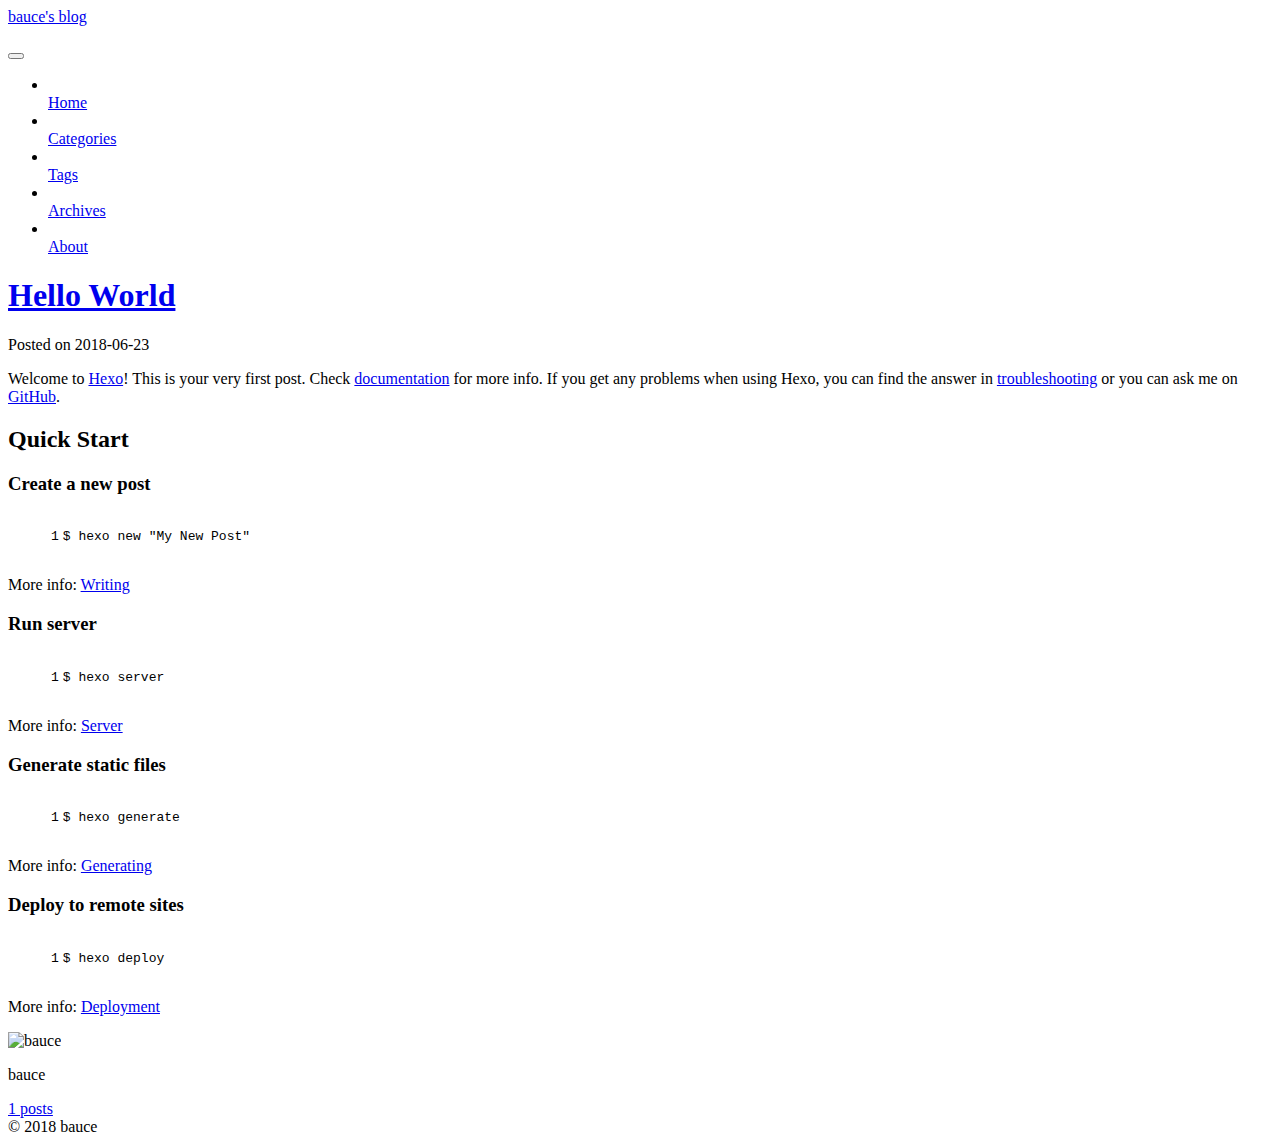
==== index.html @ fd97c97a "Site updated: 2018-06-24 01:31:23" ====
<!DOCTYPE html>



  


<html class="theme-next mist use-motion" lang="">
<head>
  <meta charset="UTF-8"/>
<meta http-equiv="X-UA-Compatible" content="IE=edge" />
<meta name="viewport" content="width=device-width, initial-scale=1, maximum-scale=1"/>
<meta name="theme-color" content="#222">









<meta http-equiv="Cache-Control" content="no-transform" />
<meta http-equiv="Cache-Control" content="no-siteapp" />
















  
  
  <link href="/bauce.github.io/lib/fancybox/source/jquery.fancybox.css?v=2.1.5" rel="stylesheet" type="text/css" />







<link href="/bauce.github.io/lib/font-awesome/css/font-awesome.min.css?v=4.6.2" rel="stylesheet" type="text/css" />

<link href="/bauce.github.io/css/main.css?v=5.1.4" rel="stylesheet" type="text/css" />


  <link rel="apple-touch-icon" sizes="180x180" href="/bauce.github.io/images/apple-touch-icon-next.png?v=5.1.4">


  <link rel="icon" type="image/png" sizes="32x32" href="/bauce.github.io/images/favicon-32x32-next.png?v=5.1.4">


  <link rel="icon" type="image/png" sizes="16x16" href="/bauce.github.io/images/favicon-16x16-next.png?v=5.1.4">


  <link rel="mask-icon" href="/bauce.github.io/images/logo.svg?v=5.1.4" color="#222">





  <meta name="keywords" content="Hexo, NexT" />










<meta property="og:type" content="website">
<meta property="og:title" content="bauce&#39;s blog">
<meta property="og:url" content="http://bauce.github.io/index.html">
<meta property="og:site_name" content="bauce&#39;s blog">
<meta property="og:locale" content="default">
<meta name="twitter:card" content="summary">
<meta name="twitter:title" content="bauce&#39;s blog">



<script type="text/javascript" id="hexo.configurations">
  var NexT = window.NexT || {};
  var CONFIG = {
    root: '/bauce.github.io/',
    scheme: 'Mist',
    version: '5.1.4',
    sidebar: {"position":"left","display":"post","offset":12,"b2t":false,"scrollpercent":false,"onmobile":false},
    fancybox: true,
    tabs: true,
    motion: {"enable":true,"async":false,"transition":{"post_block":"fadeIn","post_header":"slideDownIn","post_body":"slideDownIn","coll_header":"slideLeftIn","sidebar":"slideUpIn"}},
    duoshuo: {
      userId: '0',
      author: 'Author'
    },
    algolia: {
      applicationID: '',
      apiKey: '',
      indexName: '',
      hits: {"per_page":10},
      labels: {"input_placeholder":"Search for Posts","hits_empty":"We didn't find any results for the search: ${query}","hits_stats":"${hits} results found in ${time} ms"}
    }
  };
</script>



  <link rel="canonical" href="http://bauce.github.io/"/>





  <title>bauce's blog</title>
  








</head>

<body itemscope itemtype="http://schema.org/WebPage" lang="default">

  
  
    
  

  <div class="container sidebar-position-left 
  page-home">
    <div class="headband"></div>

    <header id="header" class="header" itemscope itemtype="http://schema.org/WPHeader">
      <div class="header-inner"><div class="site-brand-wrapper">
  <div class="site-meta ">
    

    <div class="custom-logo-site-title">
      <a href="/bauce.github.io/"  class="brand" rel="start">
        <span class="logo-line-before"><i></i></span>
        <span class="site-title">bauce's blog</span>
        <span class="logo-line-after"><i></i></span>
      </a>
    </div>
      
        <p class="site-subtitle"></p>
      
  </div>

  <div class="site-nav-toggle">
    <button>
      <span class="btn-bar"></span>
      <span class="btn-bar"></span>
      <span class="btn-bar"></span>
    </button>
  </div>
</div>

<nav class="site-nav">
  

  
    <ul id="menu" class="menu">
      
        
        <li class="menu-item menu-item-home">
          <a href="/bauce.github.io/" rel="section">
            
              <i class="menu-item-icon fa fa-fw fa-home"></i> <br />
            
            Home
          </a>
        </li>
      
        
        <li class="menu-item menu-item-categories">
          <a href="/bauce.github.io/categories/" rel="section">
            
              <i class="menu-item-icon fa fa-fw fa-th"></i> <br />
            
            Categories
          </a>
        </li>
      
        
        <li class="menu-item menu-item-tags">
          <a href="/bauce.github.io/tags/" rel="section">
            
              <i class="menu-item-icon fa fa-fw fa-tags"></i> <br />
            
            Tags
          </a>
        </li>
      
        
        <li class="menu-item menu-item-archives">
          <a href="/bauce.github.io/archives/" rel="section">
            
              <i class="menu-item-icon fa fa-fw fa-archive"></i> <br />
            
            Archives
          </a>
        </li>
      
        
        <li class="menu-item menu-item-about">
          <a href="/bauce.github.io/about/" rel="section">
            
              <i class="menu-item-icon fa fa-fw fa-user"></i> <br />
            
            About
          </a>
        </li>
      

      
    </ul>
  

  
</nav>



 </div>
    </header>

    <main id="main" class="main">
      <div class="main-inner">
        <div class="content-wrap">
          <div id="content" class="content">
            
  <section id="posts" class="posts-expand">
    
      

  

  
  
  

  <article class="post post-type-normal" itemscope itemtype="http://schema.org/Article">
  
  
  
  <div class="post-block">
    <link itemprop="mainEntityOfPage" href="http://bauce.github.io/bauce.github.io/2018/06/23/hello-world/">

    <span hidden itemprop="author" itemscope itemtype="http://schema.org/Person">
      <meta itemprop="name" content="bauce">
      <meta itemprop="description" content="">
      <meta itemprop="image" content="/bauce.github.io/images/avatar.png">
    </span>

    <span hidden itemprop="publisher" itemscope itemtype="http://schema.org/Organization">
      <meta itemprop="name" content="bauce's blog">
    </span>

    
      <header class="post-header">

        
        
          <h1 class="post-title" itemprop="name headline">
                
                <a class="post-title-link" href="/bauce.github.io/2018/06/23/hello-world/" itemprop="url">Hello World</a></h1>
        

        <div class="post-meta">
          <span class="post-time">
            
              <span class="post-meta-item-icon">
                <i class="fa fa-calendar-o"></i>
              </span>
              
                <span class="post-meta-item-text">Posted on</span>
              
              <time title="Post created" itemprop="dateCreated datePublished" datetime="2018-06-23T23:49:19+08:00">
                2018-06-23
              </time>
            

            

            
          </span>

          

          
            
          

          
          

          

          

          

        </div>
      </header>
    

    
    
    
    <div class="post-body" itemprop="articleBody">

      
      

      
        
          
            <p>Welcome to <a href="https://hexo.io/" target="_blank" rel="noopener">Hexo</a>! This is your very first post. Check <a href="https://hexo.io/docs/" target="_blank" rel="noopener">documentation</a> for more info. If you get any problems when using Hexo, you can find the answer in <a href="https://hexo.io/docs/troubleshooting.html" target="_blank" rel="noopener">troubleshooting</a> or you can ask me on <a href="https://github.com/hexojs/hexo/issues" target="_blank" rel="noopener">GitHub</a>.</p>
<h2 id="Quick-Start"><a href="#Quick-Start" class="headerlink" title="Quick Start"></a>Quick Start</h2><h3 id="Create-a-new-post"><a href="#Create-a-new-post" class="headerlink" title="Create a new post"></a>Create a new post</h3><figure class="highlight bash"><table><tr><td class="gutter"><pre><span class="line">1</span><br></pre></td><td class="code"><pre><span class="line">$ hexo new <span class="string">"My New Post"</span></span><br></pre></td></tr></table></figure>
<p>More info: <a href="https://hexo.io/docs/writing.html" target="_blank" rel="noopener">Writing</a></p>
<h3 id="Run-server"><a href="#Run-server" class="headerlink" title="Run server"></a>Run server</h3><figure class="highlight bash"><table><tr><td class="gutter"><pre><span class="line">1</span><br></pre></td><td class="code"><pre><span class="line">$ hexo server</span><br></pre></td></tr></table></figure>
<p>More info: <a href="https://hexo.io/docs/server.html" target="_blank" rel="noopener">Server</a></p>
<h3 id="Generate-static-files"><a href="#Generate-static-files" class="headerlink" title="Generate static files"></a>Generate static files</h3><figure class="highlight bash"><table><tr><td class="gutter"><pre><span class="line">1</span><br></pre></td><td class="code"><pre><span class="line">$ hexo generate</span><br></pre></td></tr></table></figure>
<p>More info: <a href="https://hexo.io/docs/generating.html" target="_blank" rel="noopener">Generating</a></p>
<h3 id="Deploy-to-remote-sites"><a href="#Deploy-to-remote-sites" class="headerlink" title="Deploy to remote sites"></a>Deploy to remote sites</h3><figure class="highlight bash"><table><tr><td class="gutter"><pre><span class="line">1</span><br></pre></td><td class="code"><pre><span class="line">$ hexo deploy</span><br></pre></td></tr></table></figure>
<p>More info: <a href="https://hexo.io/docs/deployment.html" target="_blank" rel="noopener">Deployment</a></p>

          
        
      
    </div>
    
    
    

    

    

    

    <footer class="post-footer">
      

      

      

      
      
        <div class="post-eof"></div>
      
    </footer>
  </div>
  
  
  
  </article>


    
  </section>

  


          </div>
          


          

        </div>
        
          
  
  <div class="sidebar-toggle">
    <div class="sidebar-toggle-line-wrap">
      <span class="sidebar-toggle-line sidebar-toggle-line-first"></span>
      <span class="sidebar-toggle-line sidebar-toggle-line-middle"></span>
      <span class="sidebar-toggle-line sidebar-toggle-line-last"></span>
    </div>
  </div>

  <aside id="sidebar" class="sidebar">
    
    <div class="sidebar-inner">

      

      

      <section class="site-overview-wrap sidebar-panel sidebar-panel-active">
        <div class="site-overview">
          <div class="site-author motion-element" itemprop="author" itemscope itemtype="http://schema.org/Person">
            
              <img class="site-author-image" itemprop="image"
                src="/bauce.github.io/images/avatar.png"
                alt="bauce" />
            
              <p class="site-author-name" itemprop="name">bauce</p>
              <p class="site-description motion-element" itemprop="description"></p>
          </div>

          <nav class="site-state motion-element">

            
              <div class="site-state-item site-state-posts">
              
                <a href="/bauce.github.io/archives/">
              
                  <span class="site-state-item-count">1</span>
                  <span class="site-state-item-name">posts</span>
                </a>
              </div>
            

            

            

          </nav>

          

          

          
          

          
          

          

        </div>
      </section>

      

      

    </div>
  </aside>


        
      </div>
    </main>

    <footer id="footer" class="footer">
      <div class="footer-inner">
        <div class="copyright">&copy; <span itemprop="copyrightYear">2018</span>
  <span class="with-love">
    <i class="fa fa-user"></i>
  </span>
  <span class="author" itemprop="copyrightHolder">bauce</span>

  
</div>







        







        
      </div>
    </footer>

    
      <div class="back-to-top">
        <i class="fa fa-arrow-up"></i>
        
      </div>
    

    

  </div>

  

<script type="text/javascript">
  if (Object.prototype.toString.call(window.Promise) !== '[object Function]') {
    window.Promise = null;
  }
</script>









  












  
  
    <script type="text/javascript" src="/bauce.github.io/lib/jquery/index.js?v=2.1.3"></script>
  

  
  
    <script type="text/javascript" src="/bauce.github.io/lib/fastclick/lib/fastclick.min.js?v=1.0.6"></script>
  

  
  
    <script type="text/javascript" src="/bauce.github.io/lib/jquery_lazyload/jquery.lazyload.js?v=1.9.7"></script>
  

  
  
    <script type="text/javascript" src="/bauce.github.io/lib/velocity/velocity.min.js?v=1.2.1"></script>
  

  
  
    <script type="text/javascript" src="/bauce.github.io/lib/velocity/velocity.ui.min.js?v=1.2.1"></script>
  

  
  
    <script type="text/javascript" src="/bauce.github.io/lib/fancybox/source/jquery.fancybox.pack.js?v=2.1.5"></script>
  


  


  <script type="text/javascript" src="/bauce.github.io/js/src/utils.js?v=5.1.4"></script>

  <script type="text/javascript" src="/bauce.github.io/js/src/motion.js?v=5.1.4"></script>



  
  

  

  


  <script type="text/javascript" src="/bauce.github.io/js/src/bootstrap.js?v=5.1.4"></script>



  


  




	





  





  












  





  

  

  

  
  

  

  

  

</body>
</html>
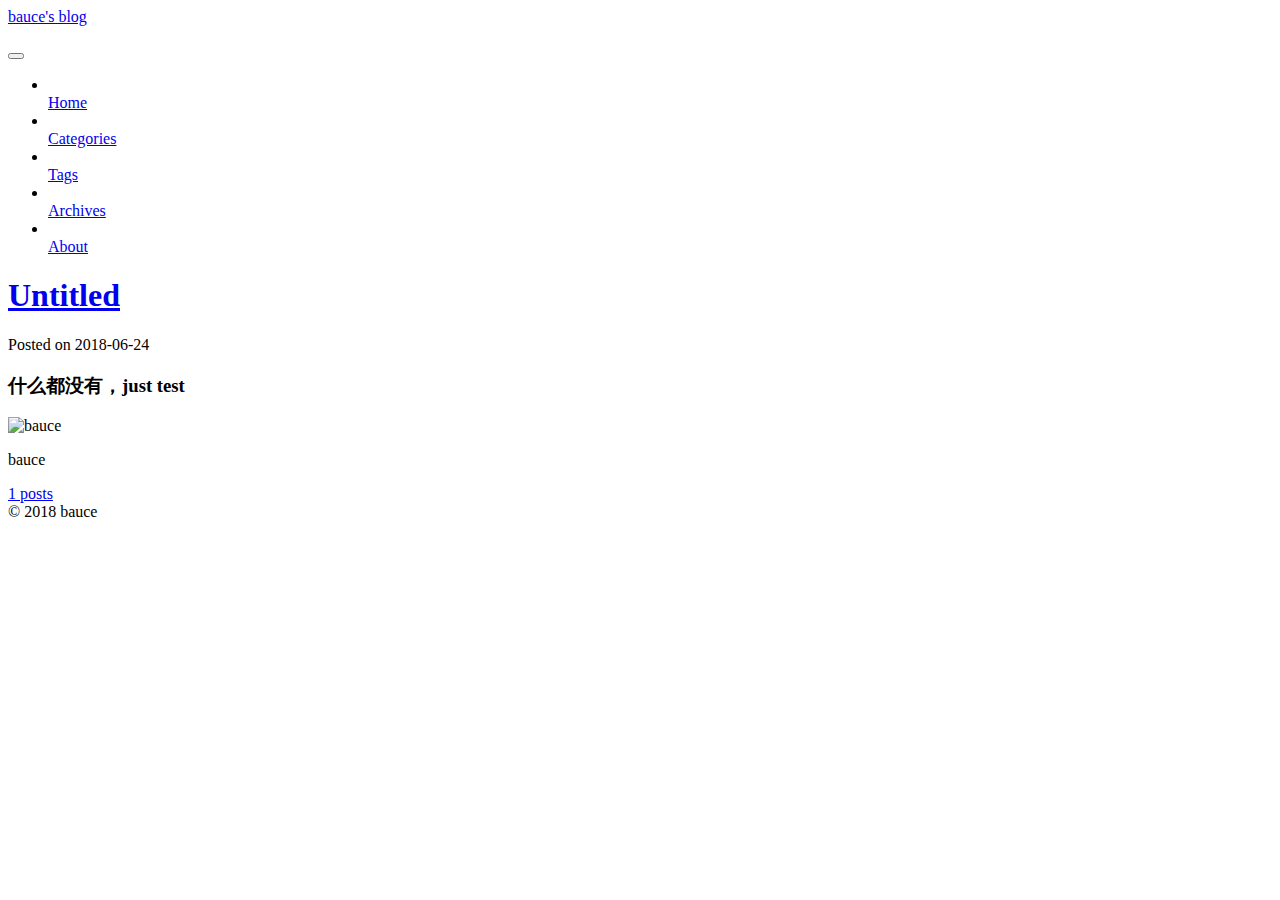
==== commit 75f5099b: "Site updated: 2018-06-24 01:32:33" ====
--- a/index.html
+++ b/index.html
@@ -259,7 +259,7 @@
   
   
   <div class="post-block">
-    <link itemprop="mainEntityOfPage" href="http://bauce.github.io/bauce.github.io/2018/06/23/hello-world/">
+    <link itemprop="mainEntityOfPage" href="http://bauce.github.io/bauce.github.io/2018/06/24/Untitled/">
 
     <span hidden itemprop="author" itemscope itemtype="http://schema.org/Person">
       <meta itemprop="name" content="bauce">
@@ -278,7 +278,7 @@
         
           <h1 class="post-title" itemprop="name headline">
                 
-                <a class="post-title-link" href="/bauce.github.io/2018/06/23/hello-world/" itemprop="url">Hello World</a></h1>
+                <a class="post-title-link" href="/bauce.github.io/2018/06/24/Untitled/" itemprop="url">Untitled</a></h1>
         
 
         <div class="post-meta">
@@ -290,8 +290,8 @@
               
                 <span class="post-meta-item-text">Posted on</span>
               
-              <time title="Post created" itemprop="dateCreated datePublished" datetime="2018-06-23T23:49:19+08:00">
-                2018-06-23
+              <time title="Post created" itemprop="dateCreated datePublished" datetime="2018-06-24T01:09:00+08:00">
+                2018-06-24
               </time>
             
 
@@ -330,16 +330,7 @@
       
         
           
-            <p>Welcome to <a href="https://hexo.io/" target="_blank" rel="noopener">Hexo</a>! This is your very first post. Check <a href="https://hexo.io/docs/" target="_blank" rel="noopener">documentation</a> for more info. If you get any problems when using Hexo, you can find the answer in <a href="https://hexo.io/docs/troubleshooting.html" target="_blank" rel="noopener">troubleshooting</a> or you can ask me on <a href="https://github.com/hexojs/hexo/issues" target="_blank" rel="noopener">GitHub</a>.</p>
-<h2 id="Quick-Start"><a href="#Quick-Start" class="headerlink" title="Quick Start"></a>Quick Start</h2><h3 id="Create-a-new-post"><a href="#Create-a-new-post" class="headerlink" title="Create a new post"></a>Create a new post</h3><figure class="highlight bash"><table><tr><td class="gutter"><pre><span class="line">1</span><br></pre></td><td class="code"><pre><span class="line">$ hexo new <span class="string">"My New Post"</span></span><br></pre></td></tr></table></figure>
-<p>More info: <a href="https://hexo.io/docs/writing.html" target="_blank" rel="noopener">Writing</a></p>
-<h3 id="Run-server"><a href="#Run-server" class="headerlink" title="Run server"></a>Run server</h3><figure class="highlight bash"><table><tr><td class="gutter"><pre><span class="line">1</span><br></pre></td><td class="code"><pre><span class="line">$ hexo server</span><br></pre></td></tr></table></figure>
-<p>More info: <a href="https://hexo.io/docs/server.html" target="_blank" rel="noopener">Server</a></p>
-<h3 id="Generate-static-files"><a href="#Generate-static-files" class="headerlink" title="Generate static files"></a>Generate static files</h3><figure class="highlight bash"><table><tr><td class="gutter"><pre><span class="line">1</span><br></pre></td><td class="code"><pre><span class="line">$ hexo generate</span><br></pre></td></tr></table></figure>
-<p>More info: <a href="https://hexo.io/docs/generating.html" target="_blank" rel="noopener">Generating</a></p>
-<h3 id="Deploy-to-remote-sites"><a href="#Deploy-to-remote-sites" class="headerlink" title="Deploy to remote sites"></a>Deploy to remote sites</h3><figure class="highlight bash"><table><tr><td class="gutter"><pre><span class="line">1</span><br></pre></td><td class="code"><pre><span class="line">$ hexo deploy</span><br></pre></td></tr></table></figure>
-<p>More info: <a href="https://hexo.io/docs/deployment.html" target="_blank" rel="noopener">Deployment</a></p>
-
+            <h3 id="什么都没有，just-test"><a href="#什么都没有，just-test" class="headerlink" title="什么都没有，just test"></a>什么都没有，just test</h3>
           
         
       
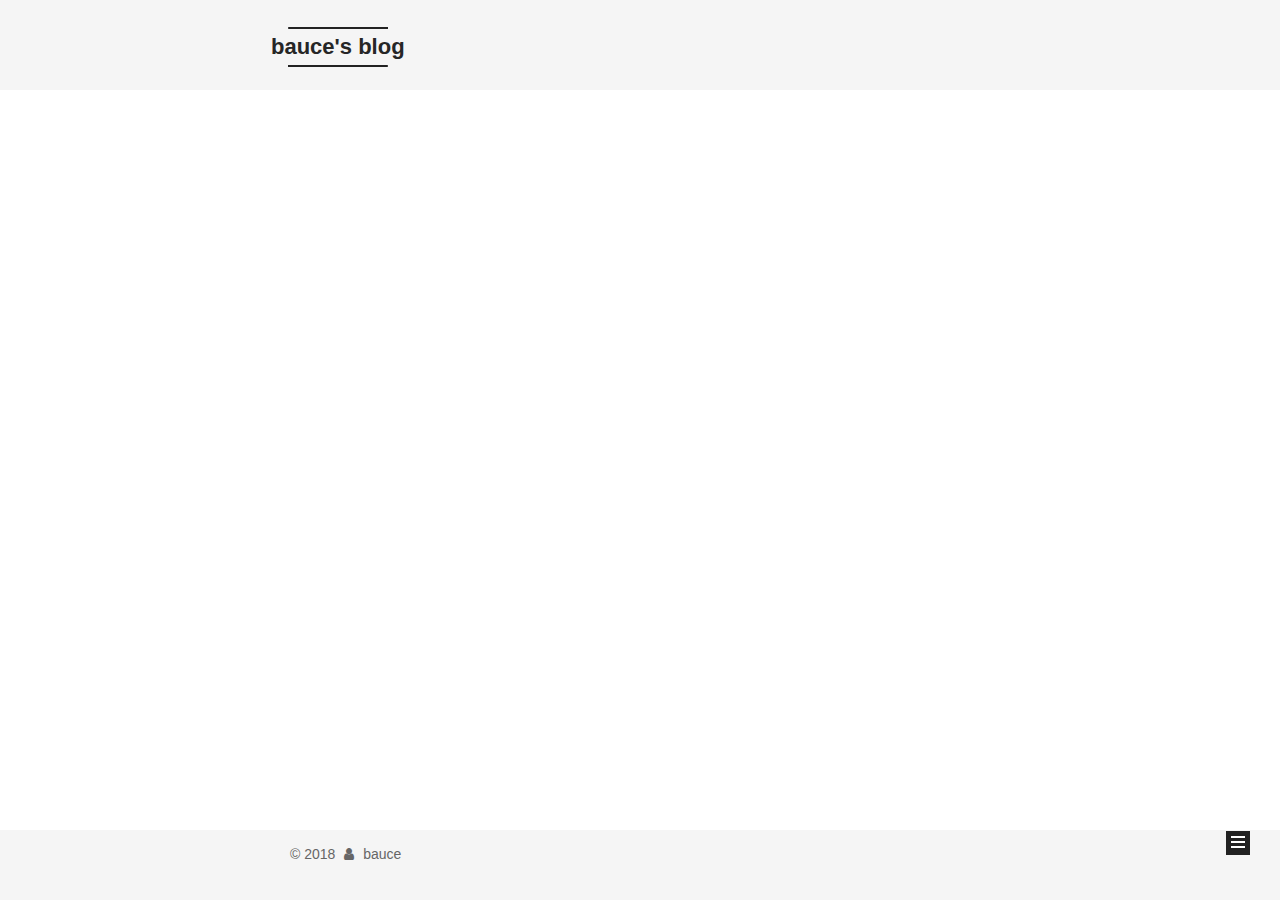
==== commit d80783cd: "Site updated: 2018-06-24 01:47:02" ====
--- a/index.html
+++ b/index.html
@@ -40,29 +40,29 @@
 
   
   
-  <link href="/bauce.github.io/lib/fancybox/source/jquery.fancybox.css?v=2.1.5" rel="stylesheet" type="text/css" />
-
-
-
-
-
-
-
-<link href="/bauce.github.io/lib/font-awesome/css/font-awesome.min.css?v=4.6.2" rel="stylesheet" type="text/css" />
-
-<link href="/bauce.github.io/css/main.css?v=5.1.4" rel="stylesheet" type="text/css" />
-
-
-  <link rel="apple-touch-icon" sizes="180x180" href="/bauce.github.io/images/apple-touch-icon-next.png?v=5.1.4">
-
-
-  <link rel="icon" type="image/png" sizes="32x32" href="/bauce.github.io/images/favicon-32x32-next.png?v=5.1.4">
-
-
-  <link rel="icon" type="image/png" sizes="16x16" href="/bauce.github.io/images/favicon-16x16-next.png?v=5.1.4">
-
-
-  <link rel="mask-icon" href="/bauce.github.io/images/logo.svg?v=5.1.4" color="#222">
+  <link href="/lib/fancybox/source/jquery.fancybox.css?v=2.1.5" rel="stylesheet" type="text/css" />
+
+
+
+
+
+
+
+<link href="/lib/font-awesome/css/font-awesome.min.css?v=4.6.2" rel="stylesheet" type="text/css" />
+
+<link href="/css/main.css?v=5.1.4" rel="stylesheet" type="text/css" />
+
+
+  <link rel="apple-touch-icon" sizes="180x180" href="/images/apple-touch-icon-next.png?v=5.1.4">
+
+
+  <link rel="icon" type="image/png" sizes="32x32" href="/images/favicon-32x32-next.png?v=5.1.4">
+
+
+  <link rel="icon" type="image/png" sizes="16x16" href="/images/favicon-16x16-next.png?v=5.1.4">
+
+
+  <link rel="mask-icon" href="/images/logo.svg?v=5.1.4" color="#222">
 
 
 
@@ -92,7 +92,7 @@
 <script type="text/javascript" id="hexo.configurations">
   var NexT = window.NexT || {};
   var CONFIG = {
-    root: '/bauce.github.io/',
+    root: '/',
     scheme: 'Mist',
     version: '5.1.4',
     sidebar: {"position":"left","display":"post","offset":12,"b2t":false,"scrollpercent":false,"onmobile":false},
@@ -150,7 +150,7 @@
     
 
     <div class="custom-logo-site-title">
-      <a href="/bauce.github.io/"  class="brand" rel="start">
+      <a href="/"  class="brand" rel="start">
         <span class="logo-line-before"><i></i></span>
         <span class="site-title">bauce's blog</span>
         <span class="logo-line-after"><i></i></span>
@@ -178,7 +178,7 @@
       
         
         <li class="menu-item menu-item-home">
-          <a href="/bauce.github.io/" rel="section">
+          <a href="/" rel="section">
             
               <i class="menu-item-icon fa fa-fw fa-home"></i> <br />
             
@@ -188,7 +188,7 @@
       
         
         <li class="menu-item menu-item-categories">
-          <a href="/bauce.github.io/categories/" rel="section">
+          <a href="/categories/" rel="section">
             
               <i class="menu-item-icon fa fa-fw fa-th"></i> <br />
             
@@ -198,7 +198,7 @@
       
         
         <li class="menu-item menu-item-tags">
-          <a href="/bauce.github.io/tags/" rel="section">
+          <a href="/tags/" rel="section">
             
               <i class="menu-item-icon fa fa-fw fa-tags"></i> <br />
             
@@ -208,7 +208,7 @@
       
         
         <li class="menu-item menu-item-archives">
-          <a href="/bauce.github.io/archives/" rel="section">
+          <a href="/archives/" rel="section">
             
               <i class="menu-item-icon fa fa-fw fa-archive"></i> <br />
             
@@ -218,7 +218,7 @@
       
         
         <li class="menu-item menu-item-about">
-          <a href="/bauce.github.io/about/" rel="section">
+          <a href="/about/" rel="section">
             
               <i class="menu-item-icon fa fa-fw fa-user"></i> <br />
             
@@ -259,12 +259,12 @@
   
   
   <div class="post-block">
-    <link itemprop="mainEntityOfPage" href="http://bauce.github.io/bauce.github.io/2018/06/24/Untitled/">
+    <link itemprop="mainEntityOfPage" href="http://bauce.github.io/2018/06/24/Untitled/">
 
     <span hidden itemprop="author" itemscope itemtype="http://schema.org/Person">
       <meta itemprop="name" content="bauce">
       <meta itemprop="description" content="">
-      <meta itemprop="image" content="/bauce.github.io/images/avatar.png">
+      <meta itemprop="image" content="/images/avatar.png">
     </span>
 
     <span hidden itemprop="publisher" itemscope itemtype="http://schema.org/Organization">
@@ -278,7 +278,7 @@
         
           <h1 class="post-title" itemprop="name headline">
                 
-                <a class="post-title-link" href="/bauce.github.io/2018/06/24/Untitled/" itemprop="url">Untitled</a></h1>
+                <a class="post-title-link" href="/2018/06/24/Untitled/" itemprop="url">Untitled</a></h1>
         
 
         <div class="post-meta">
@@ -401,7 +401,7 @@
           <div class="site-author motion-element" itemprop="author" itemscope itemtype="http://schema.org/Person">
             
               <img class="site-author-image" itemprop="image"
-                src="/bauce.github.io/images/avatar.png"
+                src="/images/avatar.png"
                 alt="bauce" />
             
               <p class="site-author-name" itemprop="name">bauce</p>
@@ -413,7 +413,7 @@
             
               <div class="site-state-item site-state-posts">
               
-                <a href="/bauce.github.io/archives/">
+                <a href="/archives/">
               
                   <span class="site-state-item-count">1</span>
                   <span class="site-state-item-name">posts</span>
@@ -525,53 +525,53 @@
 
   
   
-    <script type="text/javascript" src="/bauce.github.io/lib/jquery/index.js?v=2.1.3"></script>
-  
-
-  
-  
-    <script type="text/javascript" src="/bauce.github.io/lib/fastclick/lib/fastclick.min.js?v=1.0.6"></script>
-  
-
-  
-  
-    <script type="text/javascript" src="/bauce.github.io/lib/jquery_lazyload/jquery.lazyload.js?v=1.9.7"></script>
-  
-
-  
-  
-    <script type="text/javascript" src="/bauce.github.io/lib/velocity/velocity.min.js?v=1.2.1"></script>
-  
-
-  
-  
-    <script type="text/javascript" src="/bauce.github.io/lib/velocity/velocity.ui.min.js?v=1.2.1"></script>
-  
-
-  
-  
-    <script type="text/javascript" src="/bauce.github.io/lib/fancybox/source/jquery.fancybox.pack.js?v=2.1.5"></script>
-  
-
-
-  
-
-
-  <script type="text/javascript" src="/bauce.github.io/js/src/utils.js?v=5.1.4"></script>
-
-  <script type="text/javascript" src="/bauce.github.io/js/src/motion.js?v=5.1.4"></script>
-
-
-
-  
-  
-
-  
-
-  
-
-
-  <script type="text/javascript" src="/bauce.github.io/js/src/bootstrap.js?v=5.1.4"></script>
+    <script type="text/javascript" src="/lib/jquery/index.js?v=2.1.3"></script>
+  
+
+  
+  
+    <script type="text/javascript" src="/lib/fastclick/lib/fastclick.min.js?v=1.0.6"></script>
+  
+
+  
+  
+    <script type="text/javascript" src="/lib/jquery_lazyload/jquery.lazyload.js?v=1.9.7"></script>
+  
+
+  
+  
+    <script type="text/javascript" src="/lib/velocity/velocity.min.js?v=1.2.1"></script>
+  
+
+  
+  
+    <script type="text/javascript" src="/lib/velocity/velocity.ui.min.js?v=1.2.1"></script>
+  
+
+  
+  
+    <script type="text/javascript" src="/lib/fancybox/source/jquery.fancybox.pack.js?v=2.1.5"></script>
+  
+
+
+  
+
+
+  <script type="text/javascript" src="/js/src/utils.js?v=5.1.4"></script>
+
+  <script type="text/javascript" src="/js/src/motion.js?v=5.1.4"></script>
+
+
+
+  
+  
+
+  
+
+  
+
+
+  <script type="text/javascript" src="/js/src/bootstrap.js?v=5.1.4"></script>
 
 
 
--- a/css/main.css
+++ b/css/main.css
@@ -0,0 +1,2906 @@
+/* normalize.css v3.0.2 | MIT License | git.io/normalize */
+html {
+  font-family: sans-serif; /* 1 */
+  -ms-text-size-adjust: 100%; /* 2 */
+  -webkit-text-size-adjust: 100%; /* 2 */
+}
+body {
+  margin: 0;
+}
+article,
+aside,
+details,
+figcaption,
+figure,
+footer,
+header,
+hgroup,
+main,
+menu,
+nav,
+section,
+summary {
+  display: block;
+}
+audio,
+canvas,
+progress,
+video {
+  display: inline-block; /* 1 */
+  vertical-align: baseline; /* 2 */
+}
+audio:not([controls]) {
+  display: none;
+  height: 0;
+}
+[hidden],
+template {
+  display: none;
+}
+a {
+  background-color: transparent;
+}
+a:active,
+a:hover {
+  outline: 0;
+}
+abbr[title] {
+  border-bottom: 1px dotted;
+}
+b,
+strong {
+  font-weight: bold;
+}
+dfn {
+  font-style: italic;
+}
+h1 {
+  font-size: 2em;
+  margin: 0.67em 0;
+}
+mark {
+  background: #ff0;
+  color: #000;
+}
+small {
+  font-size: 80%;
+}
+sub,
+sup {
+  font-size: 75%;
+  line-height: 0;
+  position: relative;
+  vertical-align: baseline;
+}
+sup {
+  top: -0.5em;
+}
+sub {
+  bottom: -0.25em;
+}
+img {
+  border: 0;
+}
+svg:not(:root) {
+  overflow: hidden;
+}
+figure {
+  margin: 1em 40px;
+}
+hr {
+  -moz-box-sizing: content-box;
+  box-sizing: content-box;
+  height: 0;
+}
+pre {
+  overflow: auto;
+}
+code,
+kbd,
+pre,
+samp {
+  font-family: monospace, monospace;
+  font-size: 1em;
+}
+button,
+input,
+optgroup,
+select,
+textarea {
+  color: inherit; /* 1 */
+  font: inherit; /* 2 */
+  margin: 0; /* 3 */
+}
+button {
+  overflow: visible;
+}
+button,
+select {
+  text-transform: none;
+}
+button,
+html input[type="button"],
+input[type="reset"],
+input[type="submit"] {
+  -webkit-appearance: button; /* 2 */
+  cursor: pointer; /* 3 */
+}
+button[disabled],
+html input[disabled] {
+  cursor: default;
+}
+button::-moz-focus-inner,
+input::-moz-focus-inner {
+  border: 0;
+  padding: 0;
+}
+input {
+  line-height: normal;
+}
+input[type="checkbox"],
+input[type="radio"] {
+  box-sizing: border-box; /* 1 */
+  padding: 0; /* 2 */
+}
+input[type="number"]::-webkit-inner-spin-button,
+input[type="number"]::-webkit-outer-spin-button {
+  height: auto;
+}
+input[type="search"] {
+  -webkit-appearance: textfield; /* 1 */
+  -moz-box-sizing: content-box;
+  -webkit-box-sizing: content-box; /* 2 */
+  box-sizing: content-box;
+}
+input[type="search"]::-webkit-search-cancel-button,
+input[type="search"]::-webkit-search-decoration {
+  -webkit-appearance: none;
+}
+fieldset {
+  border: 1px solid #c0c0c0;
+  margin: 0 2px;
+  padding: 0.35em 0.625em 0.75em;
+}
+legend {
+  border: 0; /* 1 */
+  padding: 0; /* 2 */
+}
+textarea {
+  overflow: auto;
+}
+optgroup {
+  font-weight: bold;
+}
+table {
+  border-collapse: collapse;
+  border-spacing: 0;
+}
+td,
+th {
+  padding: 0;
+}
+::selection {
+  background: #262a30;
+  color: #fff;
+}
+body {
+  position: relative;
+  font-family: 'Lato', "PingFang SC", "Microsoft YaHei", sans-serif;
+  font-size: 14px;
+  line-height: 2;
+  color: #555;
+  background: #fff;
+}
+@media (max-width: 767px) {
+  body {
+    padding-right: 0 !important;
+  }
+}
+@media (min-width: 768px) and (max-width: 991px) {
+  body {
+    padding-right: 0 !important;
+  }
+}
+@media (min-width: 1600px) {
+  body {
+    font-size: 16px;
+  }
+}
+h1,
+h2,
+h3,
+h4,
+h5,
+h6 {
+  margin: 0;
+  padding: 0;
+  font-weight: bold;
+  line-height: 1.5;
+  font-family: 'Lato', "PingFang SC", "Microsoft YaHei", sans-serif;
+}
+h2,
+h3,
+h4,
+h5,
+h6 {
+  margin: 20px 0 15px;
+}
+h1 {
+  font-size: 24px;
+}
+@media (max-width: 767px) {
+  h1 {
+    font-size: 20px;
+  }
+}
+h2 {
+  font-size: 22px;
+}
+@media (max-width: 767px) {
+  h2 {
+    font-size: 18px;
+  }
+}
+h3 {
+  font-size: 20px;
+}
+@media (max-width: 767px) {
+  h3 {
+    font-size: 16px;
+  }
+}
+h4 {
+  font-size: 18px;
+}
+@media (max-width: 767px) {
+  h4 {
+    font-size: 14px;
+  }
+}
+h5 {
+  font-size: 16px;
+}
+@media (max-width: 767px) {
+  h5 {
+    font-size: 12px;
+  }
+}
+h6 {
+  font-size: 14px;
+}
+@media (max-width: 767px) {
+  h6 {
+    font-size: 10px;
+  }
+}
+p {
+  margin: 0 0 20px 0;
+}
+a {
+  color: #555;
+  text-decoration: none;
+  outline: none;
+  border-bottom: 1px solid #999;
+  word-wrap: break-word;
+}
+a:hover {
+  color: #222;
+  border-bottom-color: #222;
+}
+blockquote {
+  margin: 0;
+  padding: 0;
+}
+img {
+  display: block;
+  margin: auto;
+  max-width: 100%;
+  height: auto;
+}
+hr {
+  margin: 40px 0;
+  height: 3px;
+  border: none;
+  background-color: #ddd;
+  background-image: repeating-linear-gradient(-45deg, #fff, #fff 4px, transparent 4px, transparent 8px);
+}
+blockquote {
+  padding: 0 15px;
+  color: #666;
+  border-left: 4px solid #ddd;
+}
+blockquote cite::before {
+  content: "-";
+  padding: 0 5px;
+}
+dt {
+  font-weight: 700;
+}
+dd {
+  margin: 0;
+  padding: 0;
+}
+kbd {
+  border: 1px solid #ccc;
+  border-radius: 0.2em;
+  box-shadow: 0.1em 0.1em 0.2em rgba(0,0,0,0.1);
+  background-color: #f9f9f9;
+  font-family: inherit;
+  background-image: -webkit-linear-gradient(top, #eee, #fff, #eee);
+  padding: 0.1em 0.3em;
+  white-space: nowrap;
+}
+.text-left {
+  text-align: left;
+}
+.text-center {
+  text-align: center;
+}
+.text-right {
+  text-align: right;
+}
+.text-justify {
+  text-align: justify;
+}
+.text-nowrap {
+  white-space: nowrap;
+}
+.text-lowercase {
+  text-transform: lowercase;
+}
+.text-uppercase {
+  text-transform: uppercase;
+}
+.text-capitalize {
+  text-transform: capitalize;
+}
+.center-block {
+  display: block;
+  margin-left: auto;
+  margin-right: auto;
+}
+.clearfix:before,
+.clearfix:after {
+  content: " ";
+  display: table;
+}
+.clearfix:after {
+  clear: both;
+}
+.pullquote {
+  width: 45%;
+}
+.pullquote.left {
+  float: left;
+  margin-left: 5px;
+  margin-right: 10px;
+}
+.pullquote.right {
+  float: right;
+  margin-left: 10px;
+  margin-right: 5px;
+}
+.affix.affix.affix {
+  position: fixed;
+}
+.translation {
+  margin-top: -20px;
+  font-size: 14px;
+  color: #999;
+}
+.scrollbar-measure {
+  width: 100px;
+  height: 100px;
+  overflow: scroll;
+  position: absolute;
+  top: -9999px;
+}
+.use-motion .motion-element {
+  opacity: 0;
+}
+table {
+  margin: 20px 0;
+  width: 100%;
+  border-collapse: collapse;
+  border-spacing: 0;
+  border: 1px solid #ddd;
+  font-size: 14px;
+  table-layout: fixed;
+  word-wrap: break-all;
+}
+table>tbody>tr:nth-of-type(odd) {
+  background-color: #f9f9f9;
+}
+table>tbody>tr:hover {
+  background-color: #f5f5f5;
+}
+caption,
+th,
+td {
+  padding: 8px;
+  text-align: left;
+  vertical-align: middle;
+  font-weight: normal;
+}
+th,
+td {
+  border-bottom: 3px solid #ddd;
+  border-right: 1px solid #eee;
+}
+th {
+  padding-bottom: 10px;
+  font-weight: 700;
+}
+td {
+  border-bottom-width: 1px;
+}
+html,
+body {
+  height: 100%;
+}
+.container {
+  position: relative;
+  min-height: 100%;
+}
+.header-inner {
+  margin: 0 auto;
+  padding: 100px 0 70px;
+  width: 700px;
+}
+@media (min-width: 1600px) {
+  .container .header-inner {
+    width: 900px;
+  }
+}
+.main {
+  padding-bottom: 150px;
+}
+.main-inner {
+  margin: 0 auto;
+  width: 700px;
+}
+@media (min-width: 1600px) {
+  .container .main-inner {
+    width: 900px;
+  }
+}
+.footer {
+  position: absolute;
+  left: 0;
+  bottom: 0;
+  width: 100%;
+  min-height: 50px;
+}
+.footer-inner {
+  box-sizing: border-box;
+  margin: 20px auto;
+  width: 700px;
+}
+@media (min-width: 1600px) {
+  .container .footer-inner {
+    width: 900px;
+  }
+}
+pre,
+.highlight {
+  overflow: auto;
+  margin: 20px 0;
+  padding: 0;
+  font-size: 13px;
+  color: #4d4d4c;
+  background: #f7f7f7;
+  line-height: 1.6;
+}
+pre,
+code {
+  font-family: consolas, Menlo, "PingFang SC", "Microsoft YaHei", monospace;
+}
+code {
+  padding: 2px 4px;
+  word-wrap: break-word;
+  color: #555;
+  background: #eee;
+  border-radius: 3px;
+  font-size: 13px;
+}
+pre {
+  padding: 10px;
+}
+pre code {
+  padding: 0;
+  color: #4d4d4c;
+  background: none;
+  text-shadow: none;
+}
+.highlight {
+  border-radius: 1px;
+}
+.highlight pre {
+  border: none;
+  margin: 0;
+  padding: 10px 0;
+}
+.highlight table {
+  margin: 0;
+  width: auto;
+  border: none;
+}
+.highlight td {
+  border: none;
+  padding: 0;
+}
+.highlight figcaption {
+  font-size: 1em;
+  color: #4d4d4c;
+  line-height: 1em;
+  margin-bottom: 1em;
+}
+.highlight figcaption:before,
+.highlight figcaption:after {
+  content: " ";
+  display: table;
+}
+.highlight figcaption:after {
+  clear: both;
+}
+.highlight figcaption a {
+  float: right;
+  color: #4d4d4c;
+}
+.highlight figcaption a:hover {
+  border-bottom-color: #4d4d4c;
+}
+.highlight .gutter pre {
+  padding-left: 10px;
+  padding-right: 10px;
+  color: #869194;
+  text-align: right;
+  background-color: #eff2f3;
+}
+.highlight .code pre {
+  width: 100%;
+  padding-left: 10px;
+  padding-right: 10px;
+  background-color: #f7f7f7;
+}
+.highlight .line {
+  height: 20px;
+}
+.gutter {
+  -webkit-user-select: none;
+  -moz-user-select: none;
+  -ms-user-select: none;
+  user-select: none;
+}
+.gist table {
+  width: auto;
+}
+.gist table td {
+  border: none;
+}
+pre .deletion {
+  background: #fdd;
+}
+pre .addition {
+  background: #dfd;
+}
+pre .meta {
+  color: #8959a8;
+}
+pre .comment {
+  color: #8e908c;
+}
+pre .variable,
+pre .attribute,
+pre .tag,
+pre .regexp,
+pre .ruby .constant,
+pre .xml .tag .title,
+pre .xml .pi,
+pre .xml .doctype,
+pre .html .doctype,
+pre .css .id,
+pre .css .class,
+pre .css .pseudo {
+  color: #c82829;
+}
+pre .number,
+pre .preprocessor,
+pre .built_in,
+pre .literal,
+pre .params,
+pre .constant,
+pre .command {
+  color: #f5871f;
+}
+pre .ruby .class .title,
+pre .css .rules .attribute,
+pre .string,
+pre .value,
+pre .inheritance,
+pre .header,
+pre .ruby .symbol,
+pre .xml .cdata,
+pre .special,
+pre .number,
+pre .formula {
+  color: #718c00;
+}
+pre .title,
+pre .css .hexcolor {
+  color: #3e999f;
+}
+pre .function,
+pre .python .decorator,
+pre .python .title,
+pre .ruby .function .title,
+pre .ruby .title .keyword,
+pre .perl .sub,
+pre .javascript .title,
+pre .coffeescript .title {
+  color: #4271ae;
+}
+pre .keyword,
+pre .javascript .function {
+  color: #8959a8;
+}
+.full-image.full-image.full-image.full-image {
+  border: none;
+  max-width: 100%;
+  width: auto;
+  margin: 20px auto 25px;
+}
+@media (min-width: 992px) {
+  .full-image.full-image.full-image.full-image {
+    max-width: none;
+    width: 110%;
+    margin: 25px -5%;
+  }
+}
+.blockquote-center,
+.page-home .post-type-quote blockquote,
+.page-post-detail .post-type-quote blockquote {
+  position: relative;
+  margin: 40px 0;
+  padding: 0;
+  border-left: none;
+  text-align: center;
+}
+.blockquote-center::before,
+.page-home .post-type-quote blockquote::before,
+.page-post-detail .post-type-quote blockquote::before,
+.blockquote-center::after,
+.page-home .post-type-quote blockquote::after,
+.page-post-detail .post-type-quote blockquote::after {
+  position: absolute;
+  content: ' ';
+  display: block;
+  width: 100%;
+  height: 24px;
+  opacity: 0.2;
+  background-repeat: no-repeat;
+  background-position: 0 -6px;
+  background-size: 22px 22px;
+}
+.blockquote-center::before,
+.page-home .post-type-quote blockquote::before,
+.page-post-detail .post-type-quote blockquote::before {
+  top: -20px;
+  background-image: url("../images/quote-l.svg");
+  border-top: 1px solid #ccc;
+}
+.blockquote-center::after,
+.page-home .post-type-quote blockquote::after,
+.page-post-detail .post-type-quote blockquote::after {
+  bottom: -20px;
+  background-image: url("../images/quote-r.svg");
+  border-bottom: 1px solid #ccc;
+  background-position: 100% 8px;
+}
+.blockquote-center p,
+.page-home .post-type-quote blockquote p,
+.page-post-detail .post-type-quote blockquote p,
+.blockquote-center div,
+.page-home .post-type-quote blockquote div,
+.page-post-detail .post-type-quote blockquote div {
+  text-align: center;
+}
+.post .post-body .group-picture img {
+  box-sizing: border-box;
+  padding: 0 3px;
+  border: none;
+}
+.post .group-picture-row {
+  overflow: hidden;
+  margin-top: 6px;
+}
+.post .group-picture-row:first-child {
+  margin-top: 0;
+}
+.post .group-picture-column {
+  float: left;
+}
+.page-post-detail .post-body .group-picture-column {
+  float: none;
+  margin-top: 10px;
+  width: auto !important;
+}
+.page-post-detail .post-body .group-picture-column img {
+  margin: 0 auto;
+}
+.page-archive .group-picture-container {
+  overflow: hidden;
+}
+.page-archive .group-picture-row {
+  float: left;
+}
+.page-archive .group-picture-row:first-child {
+  margin-top: 6px;
+}
+.page-archive .group-picture-column {
+  max-width: 150px;
+  max-height: 150px;
+}
+.post-body .note {
+  position: relative;
+  padding: 15px;
+  margin-bottom: 20px;
+  border: 1px solid #eee;
+  border-left-width: 5px;
+  border-radius: 3px;
+}
+.post-body .note h2,
+.post-body .note h3,
+.post-body .note h4,
+.post-body .note h5,
+.post-body .note h6 {
+  margin-top: 0;
+  margin-bottom: 0;
+  border-bottom: initial;
+  padding-top: 0 !important;
+}
+.post-body .note p:first-child,
+.post-body .note ul:first-child,
+.post-body .note ol:first-child,
+.post-body .note table:first-child,
+.post-body .note pre:first-child,
+.post-body .note blockquote:first-child {
+  margin-top: 0;
+}
+.post-body .note p:last-child,
+.post-body .note ul:last-child,
+.post-body .note ol:last-child,
+.post-body .note table:last-child,
+.post-body .note pre:last-child,
+.post-body .note blockquote:last-child {
+  margin-bottom: 0;
+}
+.post-body .note.default {
+  border-left-color: #777;
+}
+.post-body .note.default h2,
+.post-body .note.default h3,
+.post-body .note.default h4,
+.post-body .note.default h5,
+.post-body .note.default h6 {
+  color: #777;
+}
+.post-body .note.primary {
+  border-left-color: #6f42c1;
+}
+.post-body .note.primary h2,
+.post-body .note.primary h3,
+.post-body .note.primary h4,
+.post-body .note.primary h5,
+.post-body .note.primary h6 {
+  color: #6f42c1;
+}
+.post-body .note.info {
+  border-left-color: #428bca;
+}
+.post-body .note.info h2,
+.post-body .note.info h3,
+.post-body .note.info h4,
+.post-body .note.info h5,
+.post-body .note.info h6 {
+  color: #428bca;
+}
+.post-body .note.success {
+  border-left-color: #5cb85c;
+}
+.post-body .note.success h2,
+.post-body .note.success h3,
+.post-body .note.success h4,
+.post-body .note.success h5,
+.post-body .note.success h6 {
+  color: #5cb85c;
+}
+.post-body .note.warning {
+  border-left-color: #f0ad4e;
+}
+.post-body .note.warning h2,
+.post-body .note.warning h3,
+.post-body .note.warning h4,
+.post-body .note.warning h5,
+.post-body .note.warning h6 {
+  color: #f0ad4e;
+}
+.post-body .note.danger {
+  border-left-color: #d9534f;
+}
+.post-body .note.danger h2,
+.post-body .note.danger h3,
+.post-body .note.danger h4,
+.post-body .note.danger h5,
+.post-body .note.danger h6 {
+  color: #d9534f;
+}
+.post-body .label {
+  display: inline;
+  padding: 0 2px;
+  white-space: nowrap;
+}
+.post-body .label.default {
+  background-color: #f0f0f0;
+}
+.post-body .label.primary {
+  background-color: #efe6f7;
+}
+.post-body .label.info {
+  background-color: #e5f2f8;
+}
+.post-body .label.success {
+  background-color: #e7f4e9;
+}
+.post-body .label.warning {
+  background-color: #fcf6e1;
+}
+.post-body .label.danger {
+  background-color: #fae8eb;
+}
+.post-body .tabs {
+  position: relative;
+  display: block;
+  margin-bottom: 20px;
+  padding-top: 10px;
+}
+.post-body .tabs ul.nav-tabs {
+  margin: 0;
+  padding: 0;
+  display: flex;
+  margin-bottom: -1px;
+}
+@media (max-width: 413px) {
+  .post-body .tabs ul.nav-tabs {
+    display: block;
+    margin-bottom: 5px;
+  }
+}
+.post-body .tabs ul.nav-tabs li.tab {
+  list-style-type: none !important;
+  margin: 0 0.25em 0 0;
+  border-top: 3px solid transparent;
+  border-left: 1px solid transparent;
+  border-right: 1px solid transparent;
+}
+@media (max-width: 413px) {
+  .post-body .tabs ul.nav-tabs li.tab {
+    margin: initial;
+    border-top: 1px solid transparent;
+    border-left: 3px solid transparent;
+    border-right: 1px solid transparent;
+    border-bottom: 1px solid transparent;
+  }
+}
+.post-body .tabs ul.nav-tabs li.tab a {
+  outline: 0;
+  border-bottom: initial;
+  display: block;
+  line-height: 1.8em;
+  padding: 0.25em 0.75em;
+  transition-duration: 0.2s;
+  transition-timing-function: ease-out;
+  transition-delay: 0s;
+}
+.post-body .tabs ul.nav-tabs li.tab a i {
+  width: 1.285714285714286em;
+}
+.post-body .tabs ul.nav-tabs li.tab.active {
+  border-top: 3px solid #fc6423;
+  border-left: 1px solid #ddd;
+  border-right: 1px solid #ddd;
+  background-color: #fff;
+}
+@media (max-width: 413px) {
+  .post-body .tabs ul.nav-tabs li.tab.active {
+    border-top: 1px solid #ddd;
+    border-left: 3px solid #fc6423;
+    border-right: 1px solid #ddd;
+    border-bottom: 1px solid #ddd;
+  }
+}
+.post-body .tabs ul.nav-tabs li.tab.active a {
+  cursor: default;
+  color: #555;
+}
+.post-body .tabs .tab-content {
+  background-color: #fff;
+}
+.post-body .tabs .tab-content .tab-pane {
+  border: 1px solid #ddd;
+  padding: 20px 20px 0 20px;
+}
+.post-body .tabs .tab-content .tab-pane:not(.active) {
+  display: none !important;
+}
+.post-body .tabs .tab-content .tab-pane.active {
+  display: block !important;
+}
+.btn {
+  display: inline-block;
+  padding: 0 20px;
+  font-size: 14px;
+  color: #555;
+  background: transparent;
+  border: 2px solid #222;
+  text-decoration: none;
+  border-radius: 0;
+  transition-property: background-color;
+  transition-duration: 0.2s;
+  transition-timing-function: ease-in-out;
+  transition-delay: 0s;
+  line-height: 2;
+}
+.btn:hover {
+  border-color: #222;
+  color: #222;
+  background: #fff;
+}
+.btn +.btn {
+  margin: 0 0 8px 8px;
+}
+.btn .fa-fw {
+  width: 1.285714285714286em;
+  text-align: left;
+}
+.btn-bar {
+  display: block;
+  width: 22px;
+  height: 2px;
+  background: #555;
+  border-radius: 1px;
+}
+.btn-bar+.btn-bar {
+  margin-top: 4px;
+}
+.pagination {
+  margin: 120px 0 40px;
+  text-align: center;
+  border-top: 1px solid #eee;
+}
+.page-number-basic,
+.pagination .prev,
+.pagination .next,
+.pagination .page-number,
+.pagination .space {
+  display: inline-block;
+  position: relative;
+  top: -1px;
+  margin: 0 10px;
+  padding: 0 11px;
+}
+@media (max-width: 767px) {
+  .page-number-basic,
+  .pagination .prev,
+  .pagination .next,
+  .pagination .page-number,
+  .pagination .space {
+    margin: 0 5px;
+  }
+}
+.pagination .prev,
+.pagination .next,
+.pagination .page-number {
+  border-bottom: 0;
+  border-top: 1px solid #eee;
+  transition-property: border-color;
+  transition-duration: 0.2s;
+  transition-timing-function: ease-in-out;
+  transition-delay: 0s;
+}
+.pagination .prev:hover,
+.pagination .next:hover,
+.pagination .page-number:hover {
+  border-top-color: #222;
+}
+.pagination .space {
+  padding: 0;
+  margin: 0;
+}
+.pagination .prev {
+  margin-left: 0;
+}
+.pagination .next {
+  margin-right: 0;
+}
+.pagination .page-number.current {
+  color: #fff;
+  background: #ccc;
+  border-top-color: #ccc;
+}
+@media (max-width: 767px) {
+  .pagination {
+    border-top: none;
+  }
+  .pagination .prev,
+  .pagination .next,
+  .pagination .page-number {
+    margin-bottom: 10px;
+    border-top: 0;
+    border-bottom: 1px solid #eee;
+    padding: 0 10px;
+  }
+  .pagination .prev:hover,
+  .pagination .next:hover,
+  .pagination .page-number:hover {
+    border-bottom-color: #222;
+  }
+}
+.comments {
+  margin: 60px 20px 0;
+}
+.tag-cloud {
+  text-align: center;
+}
+.tag-cloud a {
+  display: inline-block;
+  margin: 10px;
+}
+.back-to-top {
+  box-sizing: border-box;
+  position: fixed;
+  bottom: -100px;
+  right: 30px;
+  z-index: 1050;
+  padding: 0 6px;
+  width: 24px;
+  background: #222;
+  font-size: 12px;
+  opacity: 1;
+  color: #fff;
+  cursor: pointer;
+  text-align: center;
+  -webkit-transform: translateZ(0);
+  transition-property: bottom;
+  transition-duration: 0.2s;
+  transition-timing-function: ease-in-out;
+  transition-delay: 0s;
+}
+@media (min-width: 768px) and (max-width: 991px) {
+  .back-to-top {
+    display: none !important;
+  }
+}
+@media (max-width: 767px) {
+  .back-to-top {
+    display: none !important;
+  }
+}
+.back-to-top.back-to-top-on {
+  bottom: 19px;
+}
+.header {
+  background: transparent;
+}
+.header-inner {
+  position: relative;
+}
+.headband {
+  height: 3px;
+  background: #222;
+}
+.site-meta {
+  margin: 0;
+  text-align: left;
+}
+@media (max-width: 767px) {
+  .site-meta {
+    text-align: center;
+  }
+}
+.brand {
+  position: relative;
+  display: inline-block;
+  padding: 0 40px;
+  color: #222;
+  background: #222;
+  border-bottom: none;
+}
+.brand:hover {
+  color: #222;
+}
+.logo {
+  display: inline-block;
+  margin-right: 5px;
+  line-height: 36px;
+  vertical-align: top;
+}
+.site-title {
+  display: inline-block;
+  vertical-align: top;
+  line-height: 36px;
+  font-size: 20px;
+  font-weight: normal;
+  font-family: 'Lato', "PingFang SC", "Microsoft YaHei", sans-serif;
+}
+.site-subtitle {
+  margin-top: 10px;
+  font-size: 13px;
+  color: #999;
+}
+.use-motion .brand {
+  opacity: 0;
+}
+.use-motion .logo,
+.use-motion .site-title,
+.use-motion .site-subtitle {
+  opacity: 0;
+  position: relative;
+  top: -10px;
+}
+.site-nav-toggle {
+  display: none;
+  position: absolute;
+  top: 10px;
+  left: 10px;
+}
+@media (max-width: 767px) {
+  .site-nav-toggle {
+    display: block;
+  }
+}
+.site-nav-toggle button {
+  margin-top: 2px;
+  padding: 9px 10px;
+  background: transparent;
+  border: none;
+}
+@media (max-width: 767px) {
+  .site-nav {
+    display: none;
+    margin: 0 -10px;
+    padding: 0 10px;
+    clear: both;
+    border-top: 1px solid #ddd;
+  }
+}
+@media (min-width: 768px) and (max-width: 991px) {
+  .site-nav {
+    display: block !important;
+  }
+}
+@media (min-width: 992px) {
+  .site-nav {
+    display: block !important;
+  }
+}
+.menu {
+  margin-top: 20px;
+  padding-left: 0;
+  text-align: center;
+}
+.menu .menu-item {
+  display: inline-block;
+  margin: 0 10px;
+  list-style: none;
+}
+@media screen and (max-width: 767px) {
+  .menu .menu-item {
+    margin-top: 10px;
+  }
+}
+.menu .menu-item a {
+  display: block;
+  font-size: 13px;
+  line-height: inherit;
+  border-bottom: 1px solid transparent;
+  transition-property: border-color;
+  transition-duration: 0.2s;
+  transition-timing-function: ease-in-out;
+  transition-delay: 0s;
+}
+.menu .menu-item a:hover {
+  border-bottom-color: #222;
+}
+.menu .menu-item .fa {
+  margin-right: 5px;
+}
+.use-motion .menu-item {
+  opacity: 0;
+}
+.post-body {
+  font-family: 'Lato', "PingFang SC", "Microsoft YaHei", sans-serif;
+}
+@media (max-width: 767px) {
+  .post-body {
+    word-break: break-word;
+  }
+}
+.post-body .fancybox img {
+  display: block !important;
+  margin: 0 auto;
+  cursor: pointer;
+  cursor: zoom-in;
+  cursor: -webkit-zoom-in;
+}
+.post-body .image-caption,
+.post-body .figure .caption {
+  margin: -20px auto 15px;
+  text-align: center;
+  font-size: 14px;
+  color: #999;
+  font-weight: bold;
+  line-height: 1;
+}
+.post-sticky-flag {
+  display: inline-block;
+  font-size: 16px;
+  -ms-transform: rotate(30deg);
+  -webkit-transform: rotate(30deg);
+  -moz-transform: rotate(30deg);
+  -ms-transform: rotate(30deg);
+  -o-transform: rotate(30deg);
+  transform: rotate(30deg);
+}
+.use-motion .post-block,
+.use-motion .pagination,
+.use-motion .comments {
+  opacity: 0;
+}
+.use-motion .post-header {
+  opacity: 0;
+}
+.use-motion .post-body {
+  opacity: 0;
+}
+.use-motion .collection-title {
+  opacity: 0;
+}
+.posts-expand {
+  padding-top: 40px;
+}
+@media (max-width: 767px) {
+  .posts-expand {
+    margin: 0 20px;
+  }
+  .post-body pre .gutter pre {
+    padding-right: 10px;
+  }
+  .post-body .highlight {
+    margin-left: 0px;
+    margin-right: 0px;
+    padding: 0;
+  }
+  .post-body .highlight .gutter pre {
+    padding-right: 10px;
+  }
+}
+@media (min-width: 992px) {
+  .posts-expand .post-body {
+    text-align: justify;
+  }
+}
+.posts-expand .post-body h2,
+.posts-expand .post-body h3,
+.posts-expand .post-body h4,
+.posts-expand .post-body h5,
+.posts-expand .post-body h6 {
+  padding-top: 10px;
+}
+.posts-expand .post-body h2 .header-anchor,
+.posts-expand .post-body h3 .header-anchor,
+.posts-expand .post-body h4 .header-anchor,
+.posts-expand .post-body h5 .header-anchor,
+.posts-expand .post-body h6 .header-anchor {
+  float: right;
+  margin-left: 10px;
+  color: #ccc;
+  border-bottom-style: none;
+  visibility: hidden;
+}
+.posts-expand .post-body h2 .header-anchor:hover,
+.posts-expand .post-body h3 .header-anchor:hover,
+.posts-expand .post-body h4 .header-anchor:hover,
+.posts-expand .post-body h5 .header-anchor:hover,
+.posts-expand .post-body h6 .header-anchor:hover {
+  color: inherit;
+}
+.posts-expand .post-body h2:hover .header-anchor,
+.posts-expand .post-body h3:hover .header-anchor,
+.posts-expand .post-body h4:hover .header-anchor,
+.posts-expand .post-body h5:hover .header-anchor,
+.posts-expand .post-body h6:hover .header-anchor {
+  visibility: visible;
+}
+.posts-expand .post-body ul li {
+  list-style: circle;
+}
+.posts-expand .post-body img {
+  box-sizing: border-box;
+  margin: auto;
+  padding: 3px;
+  border: 1px solid #ddd;
+}
+.posts-expand .post-body .fancybox img {
+  margin: 0 auto 25px;
+}
+@media (max-width: 767px) {
+  .posts-collapse {
+    margin: 0 20px;
+  }
+  .posts-collapse .post-title,
+  .posts-collapse .post-meta {
+    display: block;
+    width: auto;
+    text-align: left;
+  }
+}
+.posts-collapse {
+  position: relative;
+  z-index: 1010;
+  margin-left: 0;
+}
+.posts-collapse::after {
+  content: " ";
+  position: absolute;
+  top: 20px;
+  left: 0;
+  margin-left: -2px;
+  width: 4px;
+  height: 100%;
+  background: #f5f5f5;
+  z-index: -1;
+}
+@media (max-width: 767px) {
+  .posts-collapse {
+    margin: 0 20px;
+  }
+}
+.posts-collapse .collection-title {
+  position: relative;
+  margin: 60px 0;
+}
+.posts-collapse .collection-title h1,
+.posts-collapse .collection-title h2 {
+  margin-left: 20px;
+}
+.posts-collapse .collection-title small {
+  color: #bbb;
+  margin-left: 5px;
+}
+.posts-collapse .collection-title::before {
+  content: " ";
+  position: absolute;
+  left: 0;
+  top: 50%;
+  margin-left: -4px;
+  margin-top: -4px;
+  width: 8px;
+  height: 8px;
+  background: #bbb;
+  border-radius: 50%;
+}
+.posts-collapse .post {
+  margin: 30px 0;
+}
+.posts-collapse .post-header {
+  position: relative;
+  transition-duration: 0.2s;
+  transition-timing-function: ease-in-out;
+  transition-delay: 0s;
+  transition-property: border;
+  border-bottom: 1px dashed #ccc;
+}
+.posts-collapse .post-header::before {
+  content: " ";
+  position: absolute;
+  left: 0;
+  top: 12px;
+  width: 6px;
+  height: 6px;
+  margin-left: -4px;
+  background: #bbb;
+  border-radius: 50%;
+  border: 1px solid #fff;
+  transition-duration: 0.2s;
+  transition-timing-function: ease-in-out;
+  transition-delay: 0s;
+  transition-property: background;
+}
+.posts-collapse .post-header:hover {
+  border-bottom-color: #666;
+}
+.posts-collapse .post-header:hover::before {
+  background: #222;
+}
+.posts-collapse .post-meta {
+  position: absolute;
+  font-size: 12px;
+  left: 20px;
+  top: 5px;
+}
+.posts-collapse .post-comments-count {
+  display: none;
+}
+.posts-collapse .post-title {
+  margin-left: 60px;
+  font-size: 16px;
+  font-weight: normal;
+  line-height: inherit;
+}
+.posts-collapse .post-title::after {
+  margin-left: 3px;
+  opacity: 0.6;
+}
+.posts-collapse .post-title a {
+  color: #666;
+  border-bottom: none;
+}
+.page-home .post-type-quote .post-header,
+.page-post-detail .post-type-quote .post-header,
+.page-home .post-type-quote .post-tags,
+.page-post-detail .post-type-quote .post-tags {
+  display: none;
+}
+.posts-expand .post-title {
+  text-align: center;
+  word-break: break-word;
+  font-weight: 400;
+}
+.posts-expand .post-title-link {
+  display: inline-block;
+  position: relative;
+  color: #555;
+  border-bottom: none;
+  line-height: 1.2;
+  vertical-align: top;
+}
+.posts-expand .post-title-link::before {
+  content: "";
+  position: absolute;
+  width: 100%;
+  height: 2px;
+  bottom: 0;
+  left: 0;
+  background-color: #000;
+  visibility: hidden;
+  -webkit-transform: scaleX(0);
+  -moz-transform: scaleX(0);
+  -ms-transform: scaleX(0);
+  -o-transform: scaleX(0);
+  transform: scaleX(0);
+  transition-duration: 0.2s;
+  transition-timing-function: ease-in-out;
+  transition-delay: 0s;
+}
+.posts-expand .post-title-link:hover::before {
+  visibility: visible;
+  -webkit-transform: scaleX(1);
+  -moz-transform: scaleX(1);
+  -ms-transform: scaleX(1);
+  -o-transform: scaleX(1);
+  transform: scaleX(1);
+}
+.posts-expand .post-title-link .fa {
+  font-size: 16px;
+}
+.posts-expand .post-meta {
+  margin: 3px 0 60px 0;
+  color: #999;
+  font-family: 'Lato', "PingFang SC", "Microsoft YaHei", sans-serif;
+  font-size: 12px;
+  text-align: center;
+}
+.posts-expand .post-meta .post-category-list {
+  display: inline-block;
+  margin: 0;
+  padding: 3px;
+}
+.posts-expand .post-meta .post-category-list-link {
+  color: #999;
+}
+.posts-expand .post-meta .post-description {
+  font-size: 14px;
+  margin-top: 2px;
+}
+.post-meta-divider {
+  margin: 0 0.5em;
+}
+.post-meta-item-icon {
+  margin-right: 3px;
+}
+@media (min-width: 768px) and (max-width: 991px) {
+  .post-meta-item-icon {
+    display: inline-block;
+  }
+}
+@media (max-width: 767px) {
+  .post-meta-item-icon {
+    display: inline-block;
+  }
+}
+@media (min-width: 768px) and (max-width: 991px) {
+  .post-meta-item-text {
+    display: none;
+  }
+}
+@media (max-width: 767px) {
+  .post-meta-item-text {
+    display: none;
+  }
+}
+@media (max-width: 767px) {
+  .posts-expand .post-comments-count {
+    display: none;
+  }
+}
+.post-button {
+  margin-top: 40px;
+}
+.posts-expand .post-tags {
+  margin-top: 40px;
+  text-align: center;
+}
+.posts-expand .post-tags a {
+  display: inline-block;
+  margin-right: 10px;
+  font-size: 13px;
+}
+.post-nav {
+  display: table;
+  margin-top: 15px;
+  width: 100%;
+  border-top: 1px solid #eee;
+}
+.post-nav-divider {
+  display: table-cell;
+  width: 10%;
+}
+.post-nav-item {
+  display: table-cell;
+  padding: 10px 0 0 0;
+  width: 45%;
+  vertical-align: top;
+}
+.post-nav-item a {
+  position: relative;
+  display: block;
+  line-height: 25px;
+  font-size: 14px;
+  color: #555;
+  border-bottom: none;
+}
+.post-nav-item a:hover {
+  color: #222;
+  border-bottom: none;
+}
+.post-nav-item a:active {
+  top: 2px;
+}
+.post-nav-item .fa {
+  position: absolute;
+  top: 8px;
+  left: 0;
+  font-size: 12px;
+}
+.post-nav-next a {
+  padding-left: 15px;
+}
+.post-nav-prev {
+  text-align: right;
+}
+.post-nav-prev a {
+  padding-right: 15px;
+}
+.post-nav-prev .fa {
+  right: 0;
+  left: auto;
+}
+.posts-expand .post-eof {
+  display: block;
+  margin: 80px auto 60px;
+  width: 8%;
+  height: 1px;
+  background: #ccc;
+  text-align: center;
+}
+.post:last-child .post-eof.post-eof.post-eof {
+  display: none;
+}
+.post-gallery {
+  display: table;
+  table-layout: fixed;
+  width: 100%;
+  border-collapse: separate;
+}
+.post-gallery-row {
+  display: table-row;
+}
+.post-gallery .post-gallery-img {
+  display: table-cell;
+  text-align: center;
+  vertical-align: middle;
+  border: none;
+}
+.post-gallery .post-gallery-img img {
+  max-width: 100%;
+  max-height: 100%;
+  border: none;
+}
+.fancybox-close,
+.fancybox-close:hover {
+  border: none;
+}
+.rtl.post-body p,
+.rtl.post-body a,
+.rtl.post-body h1,
+.rtl.post-body h2,
+.rtl.post-body h3,
+.rtl.post-body h4,
+.rtl.post-body h5,
+.rtl.post-body h6,
+.rtl.post-body li,
+.rtl.post-body ul,
+.rtl.post-body ol {
+  direction: rtl;
+  font-family: UKIJ Ekran;
+}
+.rtl.post-title {
+  font-family: UKIJ Ekran;
+}
+.sidebar {
+  position: fixed;
+  right: 0;
+  top: 0;
+  bottom: 0;
+  width: 0;
+  z-index: 1040;
+  box-shadow: inset 0 2px 6px #000;
+  background: #222;
+  -webkit-transform: translateZ(0);
+}
+.sidebar a {
+  color: #999;
+  border-bottom-color: #555;
+}
+.sidebar a:hover {
+  color: #eee;
+}
+@media (min-width: 768px) and (max-width: 991px) {
+  .sidebar {
+    display: none !important;
+  }
+}
+@media (max-width: 767px) {
+  .sidebar {
+    display: none !important;
+  }
+}
+.sidebar-inner {
+  position: relative;
+  padding: 20px 10px;
+  color: #999;
+  text-align: center;
+}
+.site-overview-wrap {
+  overflow: hidden;
+}
+.site-overview {
+  overflow-y: auto;
+  overflow-x: hidden;
+}
+.sidebar-toggle {
+  position: fixed;
+  right: 30px;
+  bottom: 45px;
+  width: 14px;
+  height: 14px;
+  padding: 5px;
+  background: #222;
+  line-height: 0;
+  z-index: 1050;
+  cursor: pointer;
+  -webkit-transform: translateZ(0);
+}
+@media (min-width: 768px) and (max-width: 991px) {
+  .sidebar-toggle {
+    display: none !important;
+  }
+}
+@media (max-width: 767px) {
+  .sidebar-toggle {
+    display: none !important;
+  }
+}
+.sidebar-toggle-line {
+  position: relative;
+  display: inline-block;
+  vertical-align: top;
+  height: 2px;
+  width: 100%;
+  background: #fff;
+  margin-top: 3px;
+}
+.sidebar-toggle-line:first-child {
+  margin-top: 0;
+}
+.site-author-image {
+  display: block;
+  margin: 0 auto;
+  padding: 2px;
+  max-width: 96px;
+  height: auto;
+  border: 2px solid #333;
+}
+.site-author-name {
+  margin: 5px 0 0;
+  text-align: center;
+  color: #f5f5f5;
+  font-weight: normal;
+}
+.site-description {
+  margin-top: 5px;
+  text-align: center;
+  font-size: 14px;
+  color: #999;
+}
+.site-state {
+  overflow: hidden;
+  line-height: 1.4;
+  white-space: nowrap;
+  text-align: center;
+}
+.site-state-item {
+  display: inline-block;
+  padding: 0 15px;
+  border-left: 1px solid #333;
+}
+.site-state-item:first-child {
+  border-left: none;
+}
+.site-state-item a {
+  border-bottom: none;
+}
+.site-state-item-count {
+  display: block;
+  text-align: center;
+  color: inherit;
+  font-weight: 600;
+  font-size: 18px;
+}
+.site-state-item-name {
+  font-size: 13px;
+  color: inherit;
+}
+.feed-link {
+  margin-top: 20px;
+}
+.feed-link a {
+  display: inline-block;
+  padding: 0 15px;
+  color: #fc6423;
+  border: 1px solid #fc6423;
+  border-radius: 4px;
+}
+.feed-link a i {
+  color: #fc6423;
+  font-size: 14px;
+}
+.feed-link a:hover {
+  color: #fff;
+  background: #fc6423;
+}
+.feed-link a:hover i {
+  color: #fff;
+}
+.links-of-author {
+  margin-top: 20px;
+}
+.links-of-author a {
+  display: inline-block;
+  vertical-align: middle;
+  margin-right: 10px;
+  margin-bottom: 10px;
+  border-bottom-color: #555;
+  font-size: 13px;
+}
+.links-of-author a:before {
+  display: inline-block;
+  vertical-align: middle;
+  margin-right: 3px;
+  content: " ";
+  width: 4px;
+  height: 4px;
+  border-radius: 50%;
+  background: #06ffff;
+}
+.links-of-blogroll {
+  font-size: 13px;
+}
+.links-of-blogroll-title {
+  margin-top: 20px;
+  font-size: 14px;
+  font-weight: 600;
+}
+.links-of-blogroll-list {
+  margin: 0;
+  padding: 0;
+  list-style: none;
+}
+.links-of-blogroll-item {
+  padding: 2px 10px;
+}
+.links-of-blogroll-item a {
+  max-width: 280px;
+  box-sizing: border-box;
+  display: inline-block;
+  overflow: hidden;
+  white-space: nowrap;
+  text-overflow: ellipsis;
+}
+.sidebar-nav {
+  margin: 0 0 20px;
+  padding-left: 0;
+}
+.sidebar-nav li {
+  display: inline-block;
+  cursor: pointer;
+  border-bottom: 1px solid transparent;
+  font-size: 14px;
+  color: #555;
+}
+.sidebar-nav li:hover {
+  color: #f5f5f5;
+}
+.page-post-detail .sidebar-nav-toc {
+  padding: 0 5px;
+}
+.page-post-detail .sidebar-nav-overview {
+  margin-left: 10px;
+}
+.sidebar-nav .sidebar-nav-active {
+  color: #87daff;
+  border-bottom-color: #87daff;
+}
+.sidebar-nav .sidebar-nav-active:hover {
+  color: #87daff;
+}
+.sidebar-panel {
+  display: none;
+}
+.sidebar-panel-active {
+  display: block;
+}
+.post-toc-empty {
+  font-size: 14px;
+  color: #666;
+}
+.post-toc-wrap {
+  overflow: hidden;
+}
+.post-toc {
+  overflow: auto;
+}
+.post-toc ol {
+  margin: 0;
+  padding: 0 2px 5px 10px;
+  text-align: left;
+  list-style: none;
+  font-size: 14px;
+}
+.post-toc ol > ol {
+  padding-left: 0;
+}
+.post-toc ol a {
+  transition-duration: 0.2s;
+  transition-timing-function: ease-in-out;
+  transition-delay: 0s;
+  transition-property: all;
+  color: #999;
+  border-bottom-color: #555;
+}
+.post-toc ol a:hover {
+  color: #ccc;
+  border-bottom-color: #ccc;
+}
+.post-toc .nav-item {
+  overflow: hidden;
+  text-overflow: ellipsis;
+  text-align: justify;
+  white-space: nowrap;
+  line-height: 1.8;
+}
+.post-toc .nav .nav-child {
+  display: none;
+}
+.post-toc .nav .active > .nav-child {
+  display: block;
+}
+.post-toc .nav .active-current > .nav-child {
+  display: block;
+}
+.post-toc .nav .active-current > .nav-child > .nav-item {
+  display: block;
+}
+.post-toc .nav .active > a {
+  color: #87daff;
+  border-bottom-color: #87daff;
+}
+.post-toc .nav .active-current > a {
+  color: #87daff;
+}
+.post-toc .nav .active-current > a:hover {
+  color: #87daff;
+}
+.footer {
+  font-size: 14px;
+  color: #999;
+}
+.footer img {
+  border: none;
+}
+.footer-inner {
+  text-align: center;
+}
+.with-love {
+  display: inline-block;
+  margin: 0 5px;
+}
+.powered-by,
+.theme-info {
+  display: inline-block;
+}
+.cc-license {
+  margin-top: 10px;
+  text-align: center;
+}
+.cc-license .cc-opacity {
+  opacity: 0.7;
+  border-bottom: none;
+}
+.cc-license .cc-opacity:hover {
+  opacity: 0.9;
+}
+.cc-license img {
+  display: inline-block;
+}
+.theme-next #ds-thread #ds-reset {
+  color: #555;
+}
+.theme-next #ds-thread #ds-reset .ds-replybox {
+  margin-bottom: 30px;
+}
+.theme-next #ds-thread #ds-reset .ds-replybox .ds-avatar,
+.theme-next #ds-reset .ds-avatar img {
+  box-shadow: none;
+}
+.theme-next #ds-thread #ds-reset .ds-textarea-wrapper {
+  border-color: #c7d4e1;
+  background: none;
+  border-top-right-radius: 3px;
+  border-top-left-radius: 3px;
+}
+.theme-next #ds-thread #ds-reset .ds-textarea-wrapper textarea {
+  height: 60px;
+}
+.theme-next #ds-reset .ds-rounded-top {
+  border-radius: 0;
+}
+.theme-next #ds-thread #ds-reset .ds-post-toolbar {
+  box-sizing: border-box;
+  border: 1px solid #c7d4e1;
+  background: #f6f8fa;
+}
+.theme-next #ds-thread #ds-reset .ds-post-options {
+  height: 40px;
+  border: none;
+  background: none;
+}
+.theme-next #ds-thread #ds-reset .ds-toolbar-buttons {
+  top: 11px;
+}
+.theme-next #ds-thread #ds-reset .ds-sync {
+  top: 5px;
+}
+.theme-next #ds-thread #ds-reset .ds-post-button {
+  top: 4px;
+  right: 5px;
+  width: 90px;
+  height: 30px;
+  border: 1px solid #c5ced7;
+  border-radius: 3px;
+  background-image: linear-gradient(#fbfbfc, #f5f7f9);
+  color: #60676d;
+}
+.theme-next #ds-thread #ds-reset .ds-post-button:hover {
+  background-position: 0 -30px;
+  color: #60676d;
+}
+.theme-next #ds-thread #ds-reset .ds-comments-info {
+  padding: 10px 0;
+}
+.theme-next #ds-thread #ds-reset .ds-sort {
+  display: none;
+}
+.theme-next #ds-thread #ds-reset li.ds-tab a.ds-current {
+  border: none;
+  background: #f6f8fa;
+  color: #60676d;
+}
+.theme-next #ds-thread #ds-reset li.ds-tab a.ds-current:hover {
+  background-color: #e9f0f7;
+  color: #60676d;
+}
+.theme-next #ds-thread #ds-reset li.ds-tab a {
+  border-radius: 2px;
+  padding: 5px;
+}
+.theme-next #ds-thread #ds-reset .ds-login-buttons p {
+  color: #999;
+  line-height: 36px;
+}
+.theme-next #ds-thread #ds-reset .ds-login-buttons .ds-service-list li {
+  height: 28px;
+}
+.theme-next #ds-thread #ds-reset .ds-service-list a {
+  background: none;
+  padding: 5px;
+  border: 1px solid;
+  border-radius: 3px;
+  text-align: center;
+}
+.theme-next #ds-thread #ds-reset .ds-service-list a:hover {
+  color: #fff;
+  background: #666;
+}
+.theme-next #ds-thread #ds-reset .ds-service-list .ds-weibo {
+  color: #fc9b00;
+  border-color: #fc9b00;
+}
+.theme-next #ds-thread #ds-reset .ds-service-list .ds-weibo:hover {
+  background: #fc9b00;
+}
+.theme-next #ds-thread #ds-reset .ds-service-list .ds-qq {
+  color: #60a3ec;
+  border-color: #60a3ec;
+}
+.theme-next #ds-thread #ds-reset .ds-service-list .ds-qq:hover {
+  background: #60a3ec;
+}
+.theme-next #ds-thread #ds-reset .ds-service-list .ds-renren {
+  color: #2e7ac4;
+  border-color: #2e7ac4;
+}
+.theme-next #ds-thread #ds-reset .ds-service-list .ds-renren:hover {
+  background: #2e7ac4;
+}
+.theme-next #ds-thread #ds-reset .ds-service-list .ds-douban {
+  color: #37994c;
+  border-color: #37994c;
+}
+.theme-next #ds-thread #ds-reset .ds-service-list .ds-douban:hover {
+  background: #37994c;
+}
+.theme-next #ds-thread #ds-reset .ds-service-list .ds-kaixin {
+  color: #fef20d;
+  border-color: #fef20d;
+}
+.theme-next #ds-thread #ds-reset .ds-service-list .ds-kaixin:hover {
+  background: #fef20d;
+}
+.theme-next #ds-thread #ds-reset .ds-service-list .ds-netease {
+  color: #f00;
+  border-color: #f00;
+}
+.theme-next #ds-thread #ds-reset .ds-service-list .ds-netease:hover {
+  background: #f00;
+}
+.theme-next #ds-thread #ds-reset .ds-service-list .ds-sohu {
+  color: #ffcb05;
+  border-color: #ffcb05;
+}
+.theme-next #ds-thread #ds-reset .ds-service-list .ds-sohu:hover {
+  background: #ffcb05;
+}
+.theme-next #ds-thread #ds-reset .ds-service-list .ds-baidu {
+  color: #2831e0;
+  border-color: #2831e0;
+}
+.theme-next #ds-thread #ds-reset .ds-service-list .ds-baidu:hover {
+  background: #2831e0;
+}
+.theme-next #ds-thread #ds-reset .ds-service-list .ds-google {
+  color: #166bec;
+  border-color: #166bec;
+}
+.theme-next #ds-thread #ds-reset .ds-service-list .ds-google:hover {
+  background: #166bec;
+}
+.theme-next #ds-thread #ds-reset .ds-service-list .ds-weixin {
+  color: #00ce0d;
+  border-color: #00ce0d;
+}
+.theme-next #ds-thread #ds-reset .ds-service-list .ds-weixin:hover {
+  background: #00ce0d;
+}
+.theme-next #ds-thread #ds-reset .ds-service-list .ds-more-services {
+  border: none;
+}
+.theme-next #ds-thread #ds-reset .ds-service-list .ds-more-services:hover {
+  background: none;
+}
+.theme-next #ds-reset .duoshuo-ua-admin {
+  display: inline-block;
+  color: #f00;
+}
+.theme-next #ds-reset .duoshuo-ua-platform,
+.theme-next #ds-reset .duoshuo-ua-browser {
+  color: #ccc;
+}
+.theme-next #ds-reset .duoshuo-ua-platform .fa,
+.theme-next #ds-reset .duoshuo-ua-browser .fa {
+  display: inline-block;
+  margin-right: 3px;
+}
+.theme-next #ds-reset .duoshuo-ua-separator {
+  display: inline-block;
+  margin-left: 5px;
+}
+.theme-next .this_ua {
+  background-color: #ccc !important;
+  border-radius: 4px;
+  padding: 0 5px !important;
+  margin: 1px 1px !important;
+  border: 1px solid #bbb !important;
+  color: #fff;
+  display: inline-block !important;
+}
+.theme-next .this_ua.admin {
+  background-color: #d9534f !important;
+  border-color: #d9534f !important;
+}
+.theme-next .this_ua.platform.iOS,
+.theme-next .this_ua.platform.Mac,
+.theme-next .this_ua.platform.Windows {
+  background-color: #39b3d7 !important;
+  border-color: #46b8da !important;
+}
+.theme-next .this_ua.platform.Linux {
+  background-color: #3a3a3a !important;
+  border-color: #1f1f1f !important;
+}
+.theme-next .this_ua.platform.Android {
+  background-color: #00c47d !important;
+  border-color: #01b171 !important;
+}
+.theme-next .this_ua.browser.Mobile,
+.theme-next .this_ua.browser.Chrome {
+  background-color: #5cb85c !important;
+  border-color: #4cae4c !important;
+}
+.theme-next .this_ua.browser.Firefox {
+  background-color: #f0ad4e !important;
+  border-color: #eea236 !important;
+}
+.theme-next .this_ua.browser.Maxthon,
+.theme-next .this_ua.browser.IE {
+  background-color: #428bca !important;
+  border-color: #357ebd !important;
+}
+.theme-next .this_ua.browser.baidu,
+.theme-next .this_ua.browser.UCBrowser,
+.theme-next .this_ua.browser.Opera {
+  background-color: #d9534f !important;
+  border-color: #d43f3a !important;
+}
+.theme-next .this_ua.browser.Android,
+.theme-next .this_ua.browser.QQBrowser {
+  background-color: #78ace9 !important;
+  border-color: #4cae4c !important;
+}
+.post-spread {
+  margin-top: 20px;
+  text-align: center;
+}
+.jiathis_style {
+  display: inline-block;
+}
+.jiathis_style a {
+  border: none;
+}
+.fa {
+  font-family: FontAwesome !important;
+}
+.post-spread {
+  margin-top: 20px;
+  text-align: center;
+}
+.bdshare-slide-button-box a {
+  border: none;
+}
+.bdsharebuttonbox {
+  display: inline-block;
+}
+.bdsharebuttonbox a {
+  border: none;
+}
+.local-search-pop-overlay {
+  position: fixed;
+  width: 100%;
+  height: 100%;
+  top: 0;
+  left: 0;
+  z-index: 2080;
+  background-color: rgba(0,0,0,0.3);
+}
+.local-search-popup {
+  display: none;
+  position: fixed;
+  top: 10%;
+  left: 50%;
+  margin-left: -350px;
+  width: 700px;
+  height: 80%;
+  padding: 0;
+  background: #fff;
+  color: #333;
+  z-index: 9999;
+  border-radius: 5px;
+}
+@media (max-width: 767px) {
+  .local-search-popup {
+    padding: 0;
+    top: 0;
+    left: 0;
+    margin: 0;
+    width: 100%;
+    height: 100%;
+    border-radius: 0;
+  }
+}
+.local-search-popup ul.search-result-list {
+  padding: 0;
+  margin: 0 5px;
+}
+.local-search-popup p.search-result {
+  border-bottom: 1px dashed #ccc;
+  padding: 5px 0;
+}
+.local-search-popup a.search-result-title {
+  font-weight: bold;
+  font-size: 16px;
+}
+.local-search-popup .search-keyword {
+  border-bottom: 1px dashed #f00;
+  font-weight: bold;
+  color: #f00;
+}
+.local-search-popup .local-search-header {
+  padding: 5px;
+  height: 36px;
+  background: #f5f5f5;
+  border-top-left-radius: 5px;
+  border-top-right-radius: 5px;
+}
+.local-search-popup #local-search-result {
+  overflow: auto;
+  position: relative;
+  padding: 5px 25px;
+  height: calc(100% - 55px);
+}
+.local-search-popup .local-search-input-wrapper {
+  display: inline-block;
+  width: calc(100% - 90px);
+  height: 36px;
+  line-height: 36px;
+  padding: 0 5px;
+}
+.local-search-popup .local-search-input-wrapper input {
+  padding: 8px 0;
+  height: 20px;
+  display: block;
+  width: 100%;
+  outline: none;
+  border: none;
+  background: transparent;
+  vertical-align: middle;
+}
+.local-search-popup .search-icon,
+.local-search-popup .popup-btn-close {
+  display: inline-block;
+  font-size: 18px;
+  color: #999;
+  height: 36px;
+  width: 18px;
+  padding-left: 10px;
+  padding-right: 10px;
+}
+.local-search-popup .search-icon {
+  float: left;
+}
+.local-search-popup .popup-btn-close {
+  border-left: 1px solid #eee;
+  float: right;
+  cursor: pointer;
+}
+.local-search-popup #no-result {
+  position: absolute;
+  left: 50%;
+  top: 50%;
+  -webkit-transform: translate(-50%, -50%);
+  -webkit-transform: translate(-50%, -50%);
+  -moz-transform: translate(-50%, -50%);
+  -ms-transform: translate(-50%, -50%);
+  -o-transform: translate(-50%, -50%);
+  transform: translate(-50%, -50%);
+  color: #ccc;
+}
+.site-uv,
+.site-pv,
+.page-pv {
+  display: inline-block;
+}
+.site-uv .busuanzi-value,
+.site-pv .busuanzi-value,
+.page-pv .busuanzi-value {
+  margin: 0 5px;
+}
+.site-uv {
+  margin-right: 10px;
+}
+.site-uv::after {
+  content: "|";
+  padding-left: 10px;
+}
+.page-archive .archive-page-counter {
+  position: relative;
+  top: 3px;
+  left: 20px;
+}
+@media (max-width: 767px) {
+  .page-archive .archive-page-counter {
+    top: 5px;
+  }
+}
+.page-archive .posts-collapse .archive-move-on {
+  position: absolute;
+  top: 11px;
+  left: 0;
+  margin-left: -6px;
+  width: 10px;
+  height: 10px;
+  opacity: 0.5;
+  background: #555;
+  border: 1px solid #fff;
+  border-radius: 50%;
+}
+.category-all-page .category-all-title {
+  text-align: center;
+}
+.category-all-page .category-all {
+  margin-top: 20px;
+}
+.category-all-page .category-list {
+  margin: 0;
+  padding: 0;
+  list-style: none;
+}
+.category-all-page .category-list-item {
+  margin: 5px 10px;
+}
+.category-all-page .category-list-count {
+  color: #bbb;
+}
+.category-all-page .category-list-count:before {
+  display: inline;
+  content: " (";
+}
+.category-all-page .category-list-count:after {
+  display: inline;
+  content: ") ";
+}
+.category-all-page .category-list-child {
+  padding-left: 10px;
+}
+#schedule ul#event-list {
+  padding-left: 30px;
+}
+#schedule ul#event-list hr {
+  margin: 20px 0 45px 0 !important;
+  background: #222;
+}
+#schedule ul#event-list hr:after {
+  display: inline-block;
+  content: 'NOW';
+  background: #222;
+  color: #fff;
+  font-weight: bold;
+  text-align: right;
+  padding: 0 5px;
+}
+#schedule ul#event-list li.event {
+  margin: 20px 0px;
+  background: #f9f9f9;
+  padding-left: 10px;
+  min-height: 40px;
+}
+#schedule ul#event-list li.event h2.event-summary {
+  margin: 0;
+  padding-bottom: 3px;
+}
+#schedule ul#event-list li.event h2.event-summary:before {
+  display: inline-block;
+  font-family: FontAwesome;
+  font-size: 8px;
+  content: '\f111';
+  vertical-align: middle;
+  margin-right: 25px;
+  color: #bbb;
+}
+#schedule ul#event-list li.event span.event-relative-time {
+  display: inline-block;
+  font-size: 12px;
+  font-weight: 400;
+  padding-left: 12px;
+  color: #bbb;
+}
+#schedule ul#event-list li.event span.event-details {
+  display: block;
+  color: #bbb;
+  margin-left: 56px;
+  padding-top: 3px;
+  padding-bottom: 6px;
+  text-indent: -24px;
+  line-height: 18px;
+}
+#schedule ul#event-list li.event span.event-details:before {
+  text-indent: 0;
+  display: inline-block;
+  width: 14px;
+  font-family: FontAwesome;
+  text-align: center;
+  margin-right: 9px;
+  color: #bbb;
+}
+#schedule ul#event-list li.event span.event-details.event-location:before {
+  content: '\f041';
+}
+#schedule ul#event-list li.event span.event-details.event-duration:before {
+  content: '\f017';
+}
+#schedule ul#event-list li.event-past {
+  background: #fcfcfc;
+}
+#schedule ul#event-list li.event-past > * {
+  opacity: 0.6;
+}
+#schedule ul#event-list li.event-past h2.event-summary {
+  color: #bbb;
+}
+#schedule ul#event-list li.event-past h2.event-summary:before {
+  color: #dfdfdf;
+}
+#schedule ul#event-list li.event-now {
+  background: #222;
+  color: #fff;
+  padding: 15px 0 15px 10px;
+}
+#schedule ul#event-list li.event-now h2.event-summary:before {
+  -webkit-transform: scale(1.2);
+  -moz-transform: scale(1.2);
+  -ms-transform: scale(1.2);
+  -o-transform: scale(1.2);
+  transform: scale(1.2);
+  color: #fff;
+  animation: dot-flash 1s alternate infinite ease-in-out;
+}
+#schedule ul#event-list li.event-now * {
+  color: #fff !important;
+}
+@-moz-keyframes dot-flash {
+  from {
+    opacity: 1;
+    -webkit-transform: scale(1.1);
+    -moz-transform: scale(1.1);
+    -ms-transform: scale(1.1);
+    -o-transform: scale(1.1);
+    transform: scale(1.1);
+  }
+  to {
+    opacity: 0;
+    -webkit-transform: scale(1);
+    -moz-transform: scale(1);
+    -ms-transform: scale(1);
+    -o-transform: scale(1);
+    transform: scale(1);
+  }
+}
+@-webkit-keyframes dot-flash {
+  from {
+    opacity: 1;
+    -webkit-transform: scale(1.1);
+    -moz-transform: scale(1.1);
+    -ms-transform: scale(1.1);
+    -o-transform: scale(1.1);
+    transform: scale(1.1);
+  }
+  to {
+    opacity: 0;
+    -webkit-transform: scale(1);
+    -moz-transform: scale(1);
+    -ms-transform: scale(1);
+    -o-transform: scale(1);
+    transform: scale(1);
+  }
+}
+@-o-keyframes dot-flash {
+  from {
+    opacity: 1;
+    -webkit-transform: scale(1.1);
+    -moz-transform: scale(1.1);
+    -ms-transform: scale(1.1);
+    -o-transform: scale(1.1);
+    transform: scale(1.1);
+  }
+  to {
+    opacity: 0;
+    -webkit-transform: scale(1);
+    -moz-transform: scale(1);
+    -ms-transform: scale(1);
+    -o-transform: scale(1);
+    transform: scale(1);
+  }
+}
+@keyframes dot-flash {
+  from {
+    opacity: 1;
+    -webkit-transform: scale(1.1);
+    -moz-transform: scale(1.1);
+    -ms-transform: scale(1.1);
+    -o-transform: scale(1.1);
+    transform: scale(1.1);
+  }
+  to {
+    opacity: 0;
+    -webkit-transform: scale(1);
+    -moz-transform: scale(1);
+    -ms-transform: scale(1);
+    -o-transform: scale(1);
+    transform: scale(1);
+  }
+}
+.page-post-detail .sidebar-toggle-line {
+  background: #87daff;
+}
+.page-post-detail .comments {
+  overflow: hidden;
+}
+h1,
+h2,
+h3,
+h4,
+h5,
+h6 {
+  margin: 20px 0 10px;
+}
+p {
+  margin: 0 0 25px 0;
+}
+a {
+  border-bottom-color: #ccc;
+}
+hr {
+  margin: 20px 0;
+  height: 2px;
+}
+.main-inner {
+  margin-top: 80px;
+}
+.header {
+  background: #f5f5f5;
+}
+.header-inner {
+  padding: 25px 0 20px;
+}
+.header-inner:before,
+.header-inner:after {
+  content: " ";
+  display: table;
+}
+.header-inner:after {
+  clear: both;
+}
+@media (max-width: 767px) {
+  .header-inner {
+    width: auto;
+    margin-bottom: 50px;
+    padding: 10px;
+  }
+}
+.site-meta {
+  float: left;
+  margin-left: -20px;
+  line-height: normal;
+}
+@media (max-width: 767px) {
+  .site-meta {
+    margin-left: 10px;
+  }
+}
+.site-meta .brand {
+  padding: 2px 1px;
+  background: none;
+}
+@media (max-width: 767px) {
+  .site-meta .brand {
+    display: block;
+  }
+}
+.site-meta .logo {
+  display: none;
+}
+.site-meta .site-title {
+  font-size: 22px;
+  font-weight: bolder;
+}
+@media (max-width: 767px) {
+  .site-meta .site-title {
+    line-height: 34px;
+  }
+}
+.logo-line-before,
+.logo-line-after {
+  display: block;
+  overflow: hidden;
+  margin: 0 auto;
+  width: 75%;
+}
+@media (max-width: 767px) {
+  .logo-line-before,
+  .logo-line-after {
+    display: none;
+  }
+}
+.logo-line-before i,
+.logo-line-after i {
+  position: relative;
+  display: block;
+  height: 2px;
+  background: #222;
+}
+@media (max-width: 767px) {
+  .logo-line-before i,
+  .logo-line-after i {
+    height: 3px;
+  }
+}
+.use-motion .logo-line-before i {
+  left: -100%;
+}
+.use-motion .logo-line-after i {
+  right: -100%;
+}
+.site-subtitle {
+  display: none;
+}
+.site-nav-toggle {
+  position: static;
+  float: right;
+}
+.menu {
+  float: right;
+  margin: 8px 0 0 0;
+}
+@media (max-width: 767px) {
+  .menu {
+    margin: 20px 0 0 0;
+    padding: 0;
+  }
+}
+.menu br {
+  display: none;
+}
+.menu .menu-item {
+  margin: 0;
+}
+@media (max-width: 767px) {
+  .menu .menu-item {
+    display: block;
+  }
+}
+.menu .menu-item a {
+  padding: 0 10px;
+  background: none;
+  border: none;
+  border-radius: 2px;
+  transition-property: background;
+}
+@media (max-width: 767px) {
+  .menu .menu-item a {
+    text-align: left;
+  }
+}
+.menu .menu-item a:hover {
+  background: #e1e1e1;
+}
+.menu a::before {
+  display: none;
+}
+@media (max-width: 767px) {
+  .menu a::before {
+    display: block;
+  }
+}
+@media (max-width: 767px) {
+  .menu {
+    float: none;
+  }
+}
+.site-search form {
+  display: none;
+}
+.posts-expand {
+  padding-top: 0;
+}
+.posts-expand .post-title,
+.posts-expand .post-meta {
+  text-align: left;
+}
+@media (max-width: 767px) {
+  .posts-expand .post-title,
+  .posts-expand .post-meta {
+    text-align: center;
+  }
+}
+.posts-expand .post-eof {
+  display: none;
+}
+.posts-expand .post {
+  margin-top: 120px;
+}
+.posts-expand .post:first-child {
+  margin-top: 0;
+}
+.posts-expand .post-meta {
+  margin-top: 5px;
+  margin-bottom: 20px;
+}
+.posts-expand .post-title {
+  position: relative;
+  font-size: 26px;
+  font-weight: 400;
+}
+@media (max-width: 767px) {
+  .posts-expand .post-title {
+    font-size: 22px;
+  }
+}
+@media (min-width: 1600px) {
+  .posts-expand .post-title {
+    font-size: 26px;
+  }
+}
+.posts-expand .post-title:hover:before {
+  background: #222;
+}
+@media (max-width: 767px) {
+  .posts-expand .post-body {
+    font-size: 12px;
+  }
+}
+.posts-expand .post-body img {
+  margin: 0;
+}
+.posts-expand .post-tags {
+  text-align: left;
+}
+.posts-expand .post-tags a {
+  padding: 1px 5px;
+  background: #f5f5f5;
+  border-bottom: none;
+}
+.posts-expand .post-tags a:hover {
+  background: #ccc;
+}
+.posts-expand .post-nav {
+  margin-top: 40px;
+}
+.post-button {
+  margin-top: 20px;
+  text-align: left;
+}
+.post-button a {
+  padding: 0;
+  font-size: 14px;
+  background: none;
+  border: none;
+  border-bottom: 2px solid #666;
+  transition-property: border;
+}
+@media (max-width: 767px) {
+  .post-button a {
+    font-size: 12px;
+  }
+}
+@media (min-width: 1600px) {
+  .post-button a {
+    font-size: 16px;
+  }
+}
+.post-button a:hover {
+  border-bottom-color: #222;
+}
+.links-of-blogroll-inline .links-of-blogroll-item {
+  display: inline-block;
+}
+.btn {
+  padding: 0 10px;
+  border-width: 2px;
+  border-radius: 0;
+}
+.headband {
+  display: none;
+}
+.site-search {
+  position: relative;
+  float: right;
+  margin-top: 5px;
+  padding-top: 3px;
+}
+@media (max-width: 767px) {
+  .site-search {
+    float: none;
+    padding: 0 10px;
+  }
+}
+@media (max-width: 767px) {
+  .container .main-inner {
+    width: auto;
+  }
+}
+.page-post-detail .post-title,
+.page-post-detail .post-meta {
+  text-align: center;
+}
+.page-post-detail .post-title:before {
+  display: none;
+}
+.page-post-detail .post-meta {
+  margin-bottom: 60px;
+}
+.pagination {
+  margin: 120px 0 0;
+  text-align: left;
+}
+@media (max-width: 767px) {
+  .pagination {
+    margin: 80px 10px 0;
+    text-align: center;
+  }
+}
+.footer {
+  margin-top: 80px;
+  padding: 10px 0;
+  background: #f5f5f5;
+  color: #666;
+}
+.footer-inner {
+  margin: 0 auto;
+  text-align: left;
+}
+@media (max-width: 767px) {
+  .footer-inner {
+    width: auto;
+    text-align: center;
+  }
+}
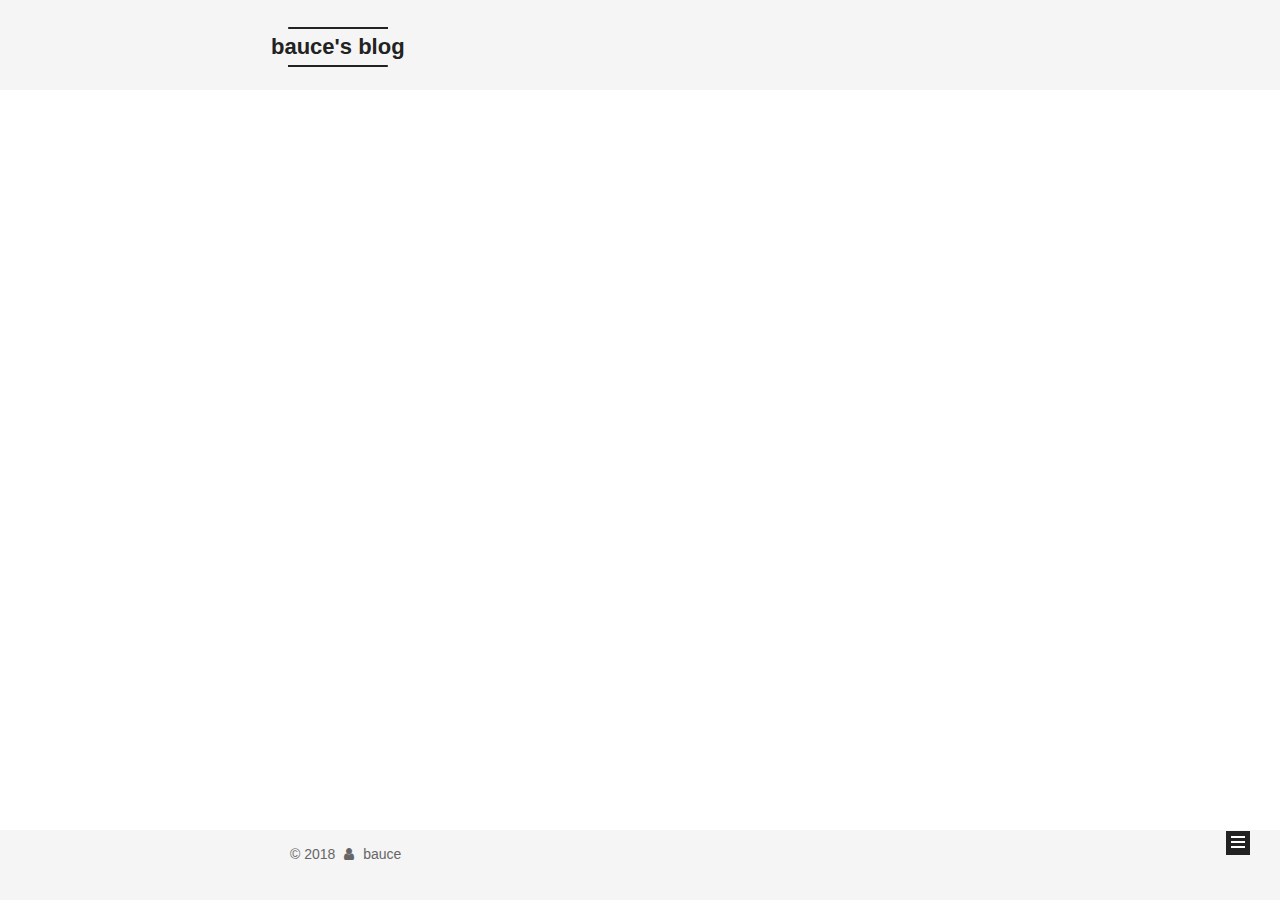
==== commit 9ad4bc12: "Site updated: 2018-07-06 02:18:03" ====
--- a/index.html
+++ b/index.html
@@ -259,6 +259,126 @@
   
   
   <div class="post-block">
+    <link itemprop="mainEntityOfPage" href="http://bauce.github.io/2018/07/06/神秘代码/">
+
+    <span hidden itemprop="author" itemscope itemtype="http://schema.org/Person">
+      <meta itemprop="name" content="bauce">
+      <meta itemprop="description" content="">
+      <meta itemprop="image" content="/images/avatar.png">
+    </span>
+
+    <span hidden itemprop="publisher" itemscope itemtype="http://schema.org/Organization">
+      <meta itemprop="name" content="bauce's blog">
+    </span>
+
+    
+      <header class="post-header">
+
+        
+        
+          <h1 class="post-title" itemprop="name headline">
+                
+                <a class="post-title-link" href="/2018/07/06/神秘代码/" itemprop="url">神秘代码</a></h1>
+        
+
+        <div class="post-meta">
+          <span class="post-time">
+            
+              <span class="post-meta-item-icon">
+                <i class="fa fa-calendar-o"></i>
+              </span>
+              
+                <span class="post-meta-item-text">Posted on</span>
+              
+              <time title="Post created" itemprop="dateCreated datePublished" datetime="2018-07-06T02:16:00+08:00">
+                2018-07-06
+              </time>
+            
+
+            
+
+            
+          </span>
+
+          
+
+          
+            
+          
+
+          
+          
+
+          
+
+          
+
+          
+
+        </div>
+      </header>
+    
+
+    
+    
+    
+    <div class="post-body" itemprop="articleBody">
+
+      
+      
+
+      
+        
+          
+            <p>ssr://OC45LjguNzQ6MjMzMzphdXRoX3NoYTFfdjQ6Y2hhY2hhMjA6dGxzMS4yX3RpY2tldF9mYXN0YXV0aDpKa0VxUjBWNVhrRW1jalF6UEdBaU9pRkFNMTg5TFRRbVJFZFdKamcvP29iZnNwYXJhbT0</p>
+
+          
+        
+      
+    </div>
+    
+    
+    
+
+    
+
+    
+
+    
+
+    <footer class="post-footer">
+      
+
+      
+
+      
+
+      
+      
+        <div class="post-eof"></div>
+      
+    </footer>
+  </div>
+  
+  
+  
+  </article>
+
+
+    
+      
+
+  
+
+  
+  
+  
+
+  <article class="post post-type-normal" itemscope itemtype="http://schema.org/Article">
+  
+  
+  
+  <div class="post-block">
     <link itemprop="mainEntityOfPage" href="http://bauce.github.io/2018/06/24/Untitled/">
 
     <span hidden itemprop="author" itemscope itemtype="http://schema.org/Person">
@@ -415,7 +535,7 @@
               
                 <a href="/archives/">
               
-                  <span class="site-state-item-count">1</span>
+                  <span class="site-state-item-count">2</span>
                   <span class="site-state-item-name">posts</span>
                 </a>
               </div>
--- a/css/main.css
+++ b/css/main.css
@@ -1822,7 +1822,7 @@
   width: 4px;
   height: 4px;
   border-radius: 50%;
-  background: #06ffff;
+  background: #eea325;
 }
 .links-of-blogroll {
   font-size: 13px;
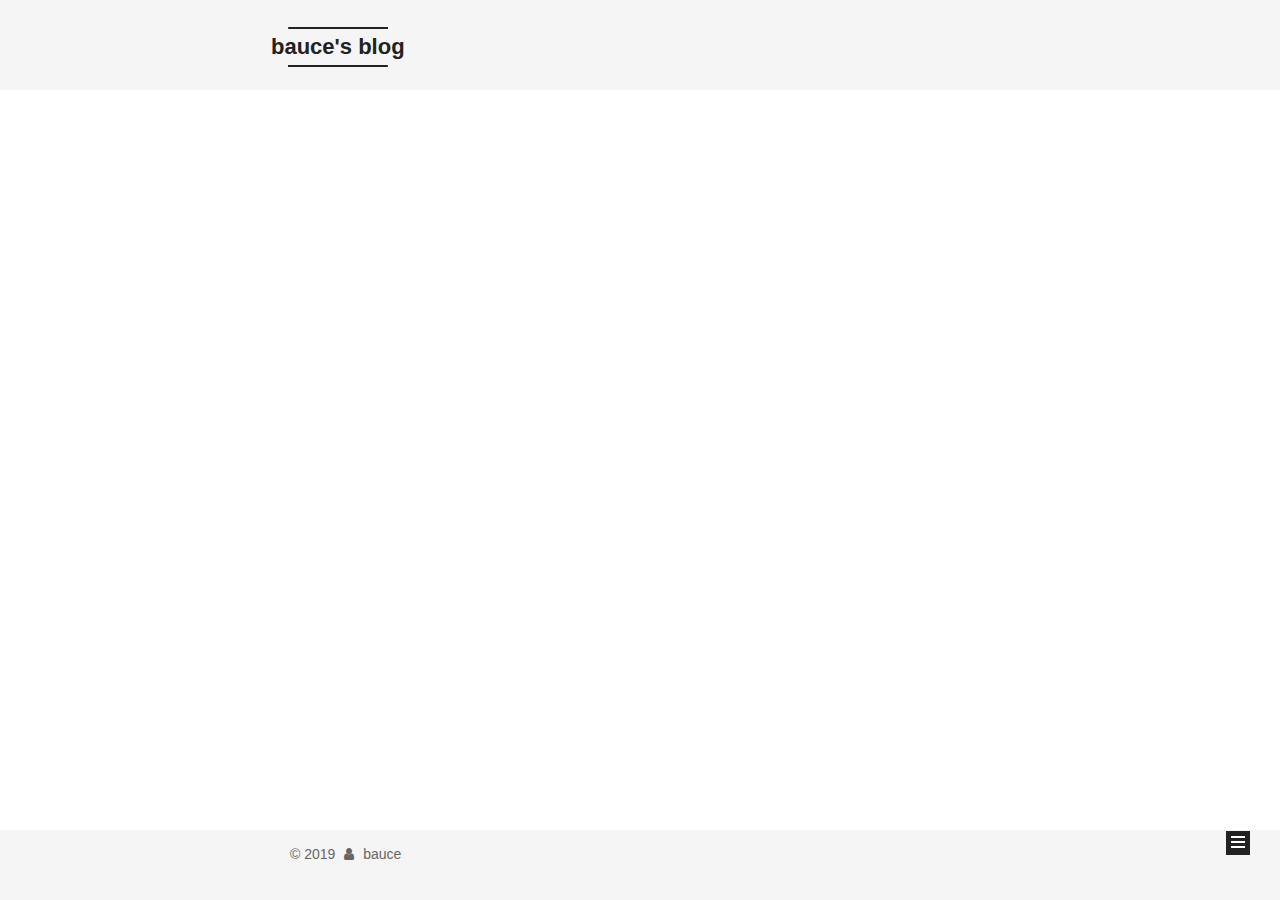
==== commit cdce672e: "Site updated: 2019-06-21 13:29:16" ====
--- a/index.html
+++ b/index.html
@@ -330,7 +330,8 @@
       
         
           
-            <p>ssr://OC45LjguNzQ6MjMzMzphdXRoX3NoYTFfdjQ6Y2hhY2hhMjA6dGxzMS4yX3RpY2tldF9mYXN0YXV0aDpKa0VxUjBWNVhrRW1jalF6UEdBaU9pRkFNMTg5TFRRbVJFZFdKamcvP29iZnNwYXJhbT0</p>
+            <p>ssr://MTA3LjE3My4xNDQuNDg6MjU1NTphdXRoX3NoYTFfdjQ6Y2hhY2hhMjA6dGxzMS4yX3RpY2tldF9mYXN0YXV0aDpLRWNxUlNnek5EOC1ZbWM1T1RncGFDb3pTR0F4UUNFLz9vYmZzcGFyYW09JnJlbWFya3M9YUdsbVozVmxjM1E</p>
+<p>ssr://OC45LjguNzQ6MjU1NTphdXRoX3NoYTFfdjQ6Y2hhY2hhMjA6dGxzMS4yX3RpY2tldF9mYXN0YXV0aDpYaVpIUVNOb01tSnFQejVHSVNNd0pDVmVJejB0WUNaMFpVZEdSek0vP29iZnNwYXJhbT0</p>
 
           
         
@@ -576,7 +577,7 @@
 
     <footer id="footer" class="footer">
       <div class="footer-inner">
-        <div class="copyright">&copy; <span itemprop="copyrightYear">2018</span>
+        <div class="copyright">&copy; <span itemprop="copyrightYear">2019</span>
   <span class="with-love">
     <i class="fa fa-user"></i>
   </span>
--- a/css/main.css
+++ b/css/main.css
@@ -1822,7 +1822,7 @@
   width: 4px;
   height: 4px;
   border-radius: 50%;
-  background: #eea325;
+  background: #ff8ac3;
 }
 .links-of-blogroll {
   font-size: 13px;
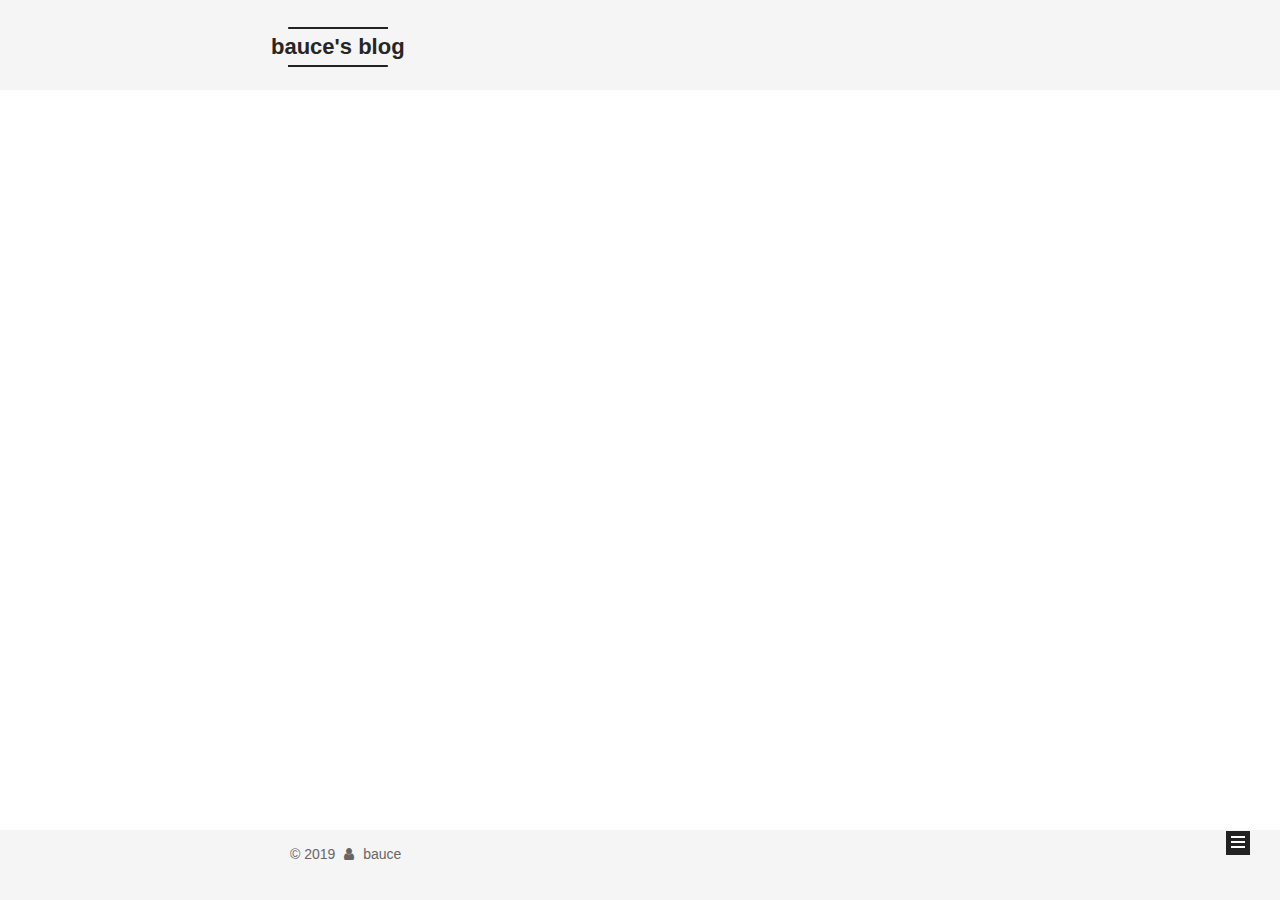
==== commit 43389795: "Site updated: 2019-06-21 13:53:37" ====
--- a/index.html
+++ b/index.html
@@ -330,8 +330,7 @@
       
         
           
-            <p>ssr://MTA3LjE3My4xNDQuNDg6MjU1NTphdXRoX3NoYTFfdjQ6Y2hhY2hhMjA6dGxzMS4yX3RpY2tldF9mYXN0YXV0aDpLRWNxUlNnek5EOC1ZbWM1T1RncGFDb3pTR0F4UUNFLz9vYmZzcGFyYW09JnJlbWFya3M9YUdsbVozVmxjM1E</p>
-<p>ssr://OC45LjguNzQ6MjU1NTphdXRoX3NoYTFfdjQ6Y2hhY2hhMjA6dGxzMS4yX3RpY2tldF9mYXN0YXV0aDpYaVpIUVNOb01tSnFQejVHSVNNd0pDVmVJejB0WUNaMFpVZEdSek0vP29iZnNwYXJhbT0</p>
+            <p>你来晚了</p>
 
           
         
--- a/css/main.css
+++ b/css/main.css
@@ -1822,7 +1822,7 @@
   width: 4px;
   height: 4px;
   border-radius: 50%;
-  background: #ff8ac3;
+  background: #526eb3;
 }
 .links-of-blogroll {
   font-size: 13px;
